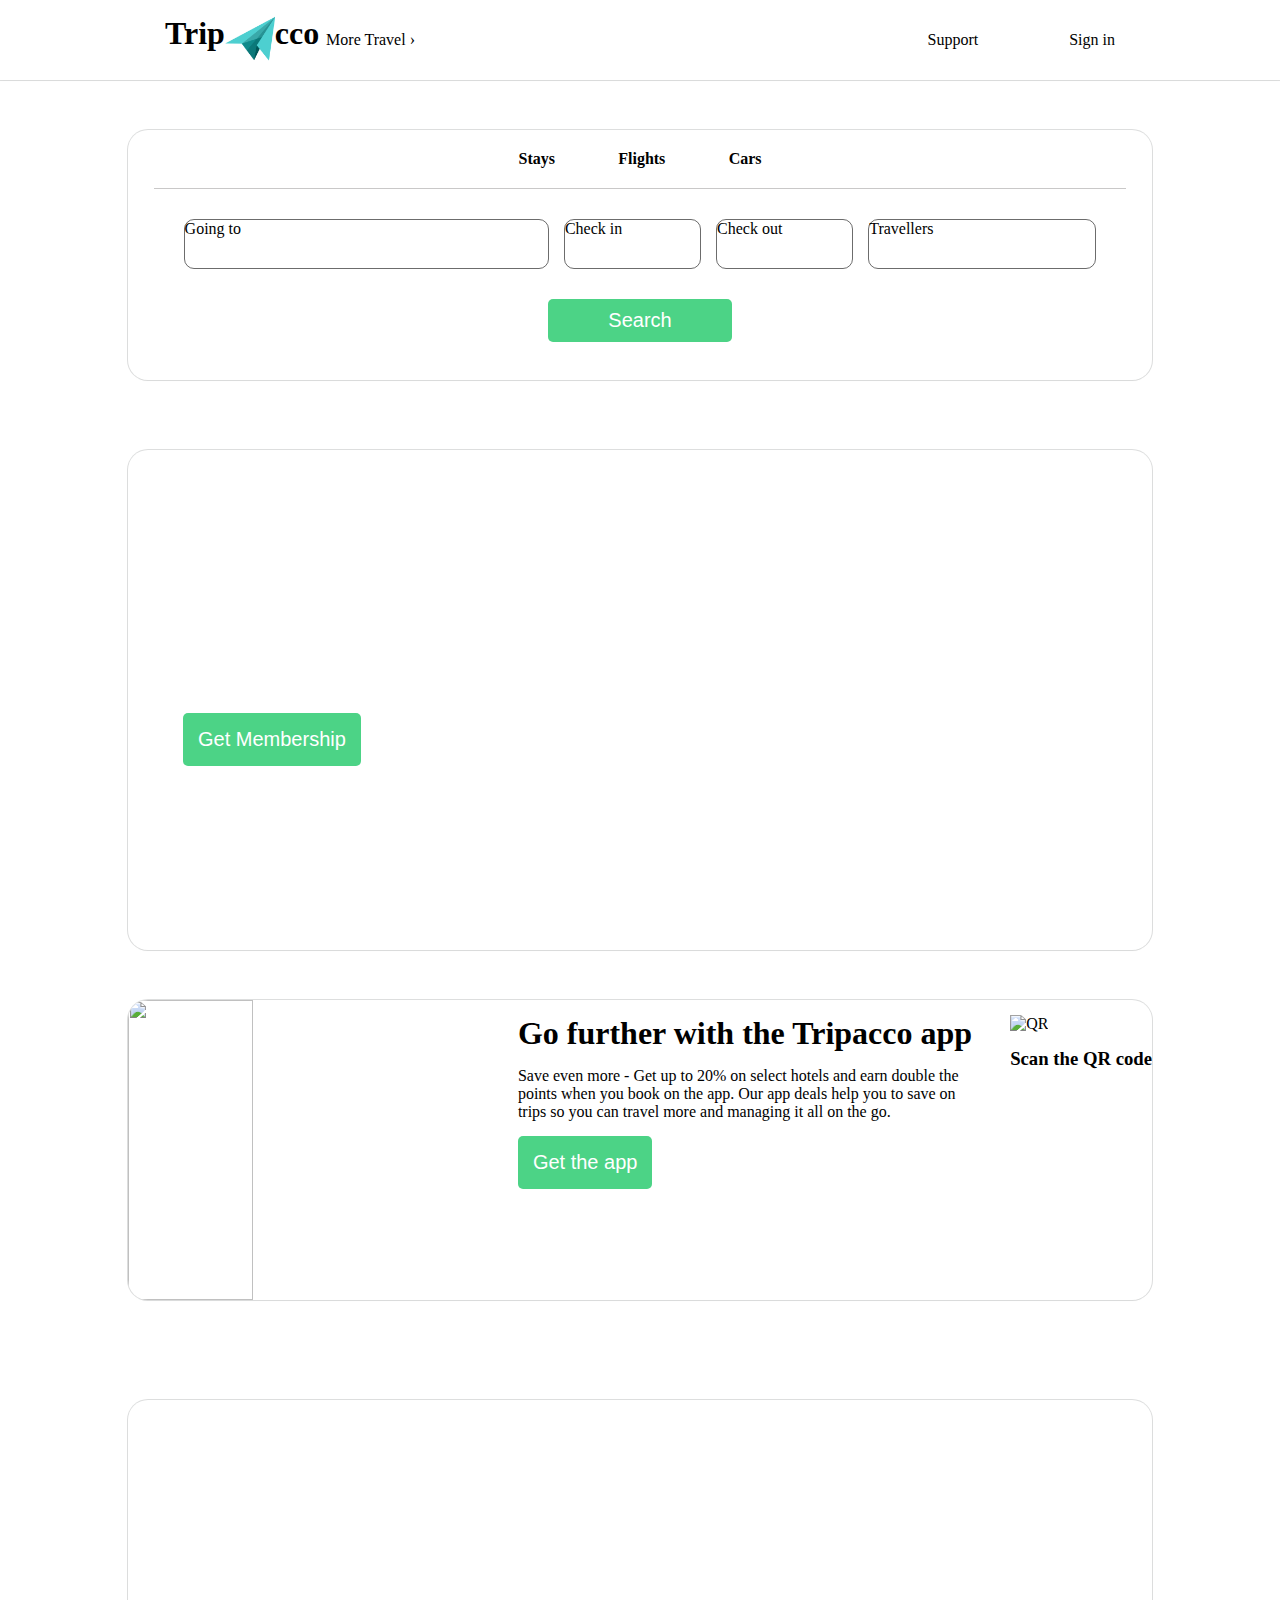
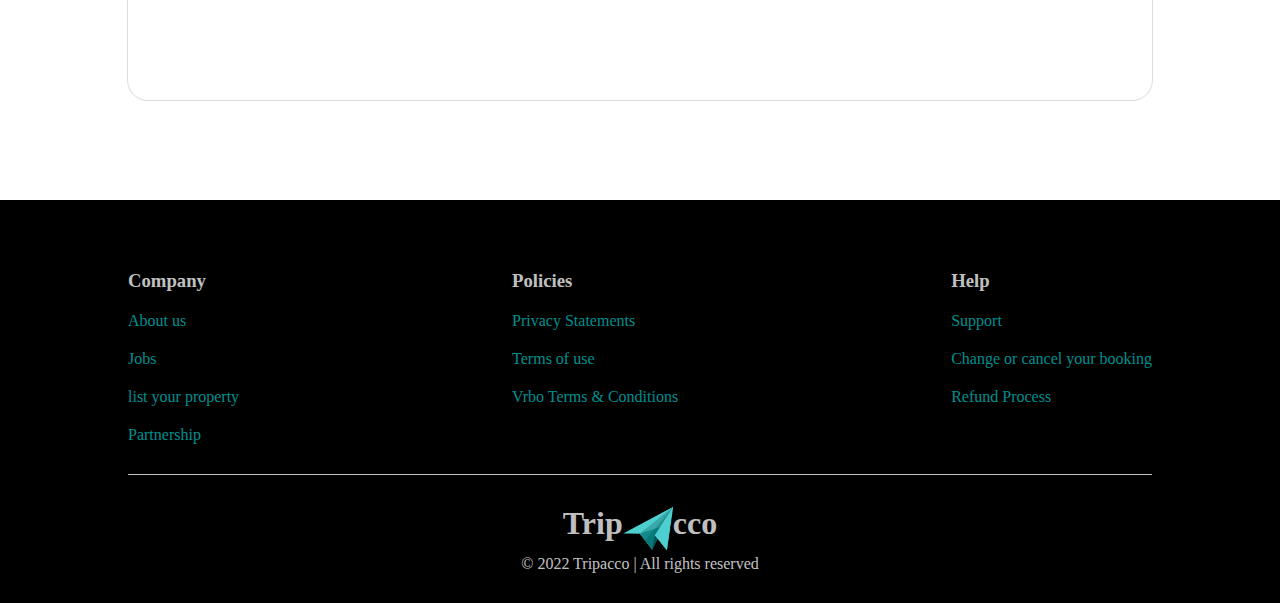
==== index.html @ f17ac3b5 "home" ====
<!DOCTYPE html>
<html lang="en">

    <head>
        <meta charset="UTF-8">
        <meta http-equiv="X-UA-Compatible" content="IE=edge">
        <meta name="viewport" content="width=device-width, initial-scale=1.0">
        <title>Tripacco : Traveling and Lodging</title>
        <style>
            * {
                box-sizing: border-box;
                margin: 0px;
                padding: 0px;
            }

            #nav {
                display: flex;
                align-items: center;
                justify-content: space-between;
                padding: 15px;
                box-shadow: rgba(0, 0, 0, 0.02) 0px 1px 3px 0px, rgba(27, 31, 35, 0.15) 0px 0px 0px 1px;
            }

            #logo {
                display: flex;
                font-family: cursive;
                justify-content: center;
            }

            #logo>img {
                width: 50px;
            }

            #nav>div:nth-child(1) {
                display: flex;
                align-items: center;
                width: 20%;
                justify-content: space-between;
                margin-left: 150px;
            }

            #nav>div:nth-child(2) img {
                width: 20px;
            }

            #nav>div:nth-child(2) {
                display: flex;
                width: 15%;
                justify-content: space-between;
                margin-right: 150px;
            }

            #body {
                width: 80%;
                margin: auto;
            }

            #body>div:nth-child(1) {
                box-shadow: rgba(0, 0, 0, 0.02) 0px 1px 3px 0px, rgba(27, 31, 35, 0.15) 0px 0px 0px 1px;
                height: 250px;
                border-radius: 20px;
                margin-top: 50px;
            }

            #body>div:nth-child(2) {
                width: 100%;
                height: 500px;
                border-radius: 20px;
                box-shadow: rgba(0, 0, 0, 0.02) 0px 1px 3px 0px, rgba(27, 31, 35, 0.15) 0px 0px 0px 1px;
                background-image: url("https://media.istockphoto.com/id/1215791152/photo/moonrise-over-south-central-mumbai-the-financial-capital-of-india-showing-a-glittering.jpg?s=612x612&w=0&k=20&c=vJB6RQMWZ4D9pZ2Kva7QLLBbcAf8SGrRZ-ehCeR76zw=");
                background-size: 100% 500px;
                margin-top: 70px;
                padding: 40px;
            }

            #body>div:nth-child(2)>div {
                width: 40%;
                color: white;
            }

            #body>div:nth-child(2)>div * {
                margin: 15px;
            }

            #body>div:nth-child(2)>div h1 {
                font-size: 40px;
            }

            #body>div:nth-child(2)>div p {
                font-size: 20px;
            }

            button {
                color: white;
                background-color: rgb(76, 211, 134);
                padding: 15px;
                border: 0px;
                border-radius: 5px;
                font-size: 20px;
            }

            #body>div:nth-child(3) {
                margin-top: 50px;
                box-shadow: rgba(0, 0, 0, 0.02) 0px 1px 3px 0px, rgba(27, 31, 35, 0.15) 0px 0px 0px 1px;
                height: 300px;
                border-radius: 20px;
                display: flex;
                justify-content: space-between;
                /* align-items: center; */
            }

            #body>div:nth-child(3)>img {
                height: 100%;
                width: 35%;
                border-top-left-radius: 20px;
                border-bottom-left-radius: 20px;
            }

            #body>div:nth-child(3)>img~div img {
                height: 50%;
                margin-right: 20px;
            }

            #body>div:nth-child(3)>div:nth-child(2) {
                width: 45%;
            }

            #body>div:nth-child(4) {
                margin-top: 100px;
                width: 100%;
                height: 300px;
                border-radius: 20px;
                box-shadow: rgba(0, 0, 0, 0.02) 0px 1px 3px 0px, rgba(27, 31, 35, 0.15) 0px 0px 0px 1px;
                background-image: url("https://www.fabhotels.com/blog/wp-content/uploads/2018/08/1000x650-29.jpg");
                background-size: 100% 300px;
                color: white;
                padding-top: 250px;
                padding-left: 40px;
            }

            #body>div:nth-child(3)>div * {
                margin-top: 15px;
            }

            #body>div:nth-child(1)>div:nth-child(1) {
                display: flex;
                padding: 20px;
                justify-content: space-evenly;
                width: 40%;
                margin: auto;
            }

            /* #body>div:nth-child(1)>div:nth-child(2) {} */

            #footer>div:first-child {
                margin-bottom: 70px;
                display: flex;
                justify-content: space-between;
                width: 80%;
                margin: auto;
                padding-bottom: 30px;
                border-bottom: 1px solid rgba(245, 245, 245, 0.8);
            }

            #footer>div:first-child * {
                margin-top: 20px;
            }

            #footer>div:nth-child(2) {
                padding-top: 30px;

            }

            #footer {
                margin-top: 100px;
                color: rgba(245, 245, 245, 0.8);
                background-color: rgb(0, 0, 0);
                padding: 30px 0px;
            }

            #footer a {
                color: rgba(0, 255, 255, 0.568);
            }

            #footer p {
                text-align: center;
            }

            a {
                text-decoration: none;
                color: black;
            }

            #search-box>div>* {
                height: 50px;
                border: 1px solid rgba(0, 0, 0, 0.575);
                border-radius: 10px;
            }

            #search-box>div {
                display: flex;
                justify-content: space-between;
                border-top: 1px solid rgba(131, 129, 129, 0.438);
                padding: 30px;
            }

            #search-box button {
                display: block;
                padding: 10px 60px;
                margin: auto;
            }

            .dropdown {
                position: relative;
                display: inline-block;
            }

            .dropdown-content {
                display: none;
                position: absolute;
                background-color: white;
                min-width: 160px;
                box-shadow: 0px 8px 16px 0px rgba(0, 0, 0, 0.2);
                z-index: 1;
                border-radius: 10px;
                margin-top: 20px;
            }

            .dropdown-content a {
                padding: 12px 16px;
                display: block;
            }

            .show {
                display: block;
            }
        </style>
    </head>

    <body>
        <div id="nav">
            <div>
                <a href="">
                    <div id="logo">
                        <h1>Trip</h1>
                        <img src="logo2.png" alt="">
                        <h1>cco</h1>
                    </div>
                </a>

                <div class="dropdown">
                    <div onclick="myFunction()" class="click">More Travel ›</div>

                    <div id="myDropdown" class="dropdown-content">
                        <a href="#"><img src="" alt=""> Stays</a>
                        <a href="#"><img src="" alt=""> Flights</a>
                        <a href="#"><img src="" alt=""> Cars</a>
                    </div>
                </div>
            </div>
            <div>
                <a href="support.html">Support</a>
                <div>
                    <a href="">
                        <img src="https://encrypted-tbn0.gstatic.com/images?q=tbn:ANd9GcSkKN4VOU-qlwKwyzF4Dms8qldIqrRW01F0jw&usqp=CAU"
                            alt="">
                    </a>
                </div>
                <div>Sign in</div>
            </div>
        </div>

        <div id="body">
            <div>
                <div>
                    <h4>Stays</h4>
                    <h4>Flights</h4>
                    <h4>Cars</h4>
                </div>
                <div id="search-box">

                </div>
            </div>
            <div>
                <div>
                    <h1>Save instantly with Tripacco Rewards</h1>
                    <p>You can enjoy access to perks like Member Prices, saving an average of 15% on thousands of
                        hotels. Terms may apply.</p>
                    <button>Get Membership</button>
                </div>
            </div>
            <div>
                <img src="https://static2.tripoto.com/media/filter/tst/img/308363/SpotDocument/1512627485_1512627478_historicalmonuments23.jpg"
                    alt="">
                <div>
                    <h1>Go further with the Tripacco app</h1>
                    <p>Save even more - Get up to 20% on select hotels and earn double the points when you book on the
                        app. Our app deals help you to save on trips so you can travel more and managing it all on the
                        go.</p>
                    <a href="https://play.google.com/store/apps/details?id=com.expedia.bookings&hl=en_IN&gl=US"><button>Get
                            the app</button></a>
                </div>
                <div>
                    <img src="https://a.travel-assets.com/mad-service/qr-code/footer_qr_hp/BEX-HP-CONTROL-27.png"
                        alt="QR">
                    <h3>Scan the QR code</h3>
                </div>
            </div>
            <div>
                <h3>Book in advance and get discount of 30%</h3>
            </div>

        </div>
        <div id="footer">
            <div>
                <div>
                    <h3>Company</h3>
                    <div><a href="">About us</a></div>
                    <div><a href="">Jobs</a></div>
                    <div><a href="">list your property</a></div>
                    <div><a href="">Partnership</a></div>
                </div>
                <div>
                    <h3>Policies</h3>
                    <div><a href="">Privacy Statements</a></div>
                    <div><a href="">Terms of use</a></div>
                    <div><a href="">Vrbo Terms & Conditions</a></div>
                </div>
                <div>
                    <h3>Help</h3>
                    <div><a href="support.html">Support</a></div>
                    <div><a href="">Change or cancel your booking</a></div>
                    <div><a href="">Refund Process</a></div>
                </div>
            </div>

            <div id="logo">
                <h1>Trip</h1>
                <img src="logo2.png" alt="">
                <h1>cco</h1>
            </div>
            <p>© 2022 Tripacco | All rights reserved</p>
        </div>

    </body>

</html>
<script>
    let stays = document.querySelector("#body>div:first-child h4:nth-child(1)");
    let flights = document.querySelector("#body>div:first-child h4:nth-child(2)");
    let cars = document.querySelector("#body>div:first-child h4:nth-child(3)");
    let box = document.getElementById("search-box");

    box.style.width = "95%";
    box.style.margin = "auto";

    xyz();

    stays.addEventListener("click", xyz);
    flights.addEventListener("click", abc);
    cars.addEventListener("click", zyx);
    function xyz() {
        box.innerHTML = null;
        let card = document.createElement("div");
        let go = document.createElement("div");
        go.innerText = " Going to";
        go.style.width = "40%";
        let cIn = document.createElement("div");
        cIn.innerText = "Check in";
        cIn.style.width = "15%";
        let cOut = document.createElement("div");
        cOut.innerText = "Check out";
        cOut.style.width = "15%";
        let trav = document.createElement("div");
        trav.innerText = "Travellers";
        trav.style.width = "25%";
        card.append(go, cIn, cOut, trav);
        let btn = document.createElement("button");
        btn.innerText = "Search";

        box.append(card, btn)
    }

    function abc() {
        box.innerHTML = null;
        let card = document.createElement("div");
        let go = document.createElement("div");
        go.innerText = " Going to";
        go.style.width = "40%";
        let cIn = document.createElement("div");
        cIn.innerText = "Check in";
        cIn.style.width = "15%";
        let cOut = document.createElement("div");
        cOut.innerText = "Check out";
        cOut.style.width = "15%";
        let trav = document.createElement("div");
        trav.innerText = "Travellers";
        trav.style.width = "25%";
        card.append(go, cIn, cOut, trav);
        let btn = document.createElement("button");
        btn.innerText = "Search";
        box.append(card, btn)
    }

    function zyx() {
        box.innerHTML = null;
        let card = document.createElement("div");
        let go = document.createElement("div");
        go.innerText = " Going to";
        go.style.width = "40%";
        let cIn = document.createElement("div");
        cIn.innerText = "Check in";
        cIn.style.width = "15%";
        let cOut = document.createElement("div");
        cOut.innerText = "Check out";
        cOut.style.width = "15%";
        let trav = document.createElement("div");
        trav.innerText = "Travellers";
        trav.style.width = "25%";
        card.append(go, cIn, cOut, trav);
        let btn = document.createElement("button");
        btn.innerText = "Search";
        box.append(card, btn)
    }
    function myFunction() {
        document.getElementById("myDropdown").classList.toggle("show");
    }

    window.onclick = function (event) {
        if (!event.target.matches('.click')) {
            var dropdowns = document.getElementsByClassName("dropdown-content");
            var i;
            for (i = 0; i < dropdowns.length; i++) {
                var openDropdown = dropdowns[i];
                if (openDropdown.classList.contains('show')) {
                    openDropdown.classList.remove('show');
                }
            }
        }
    }
</script>
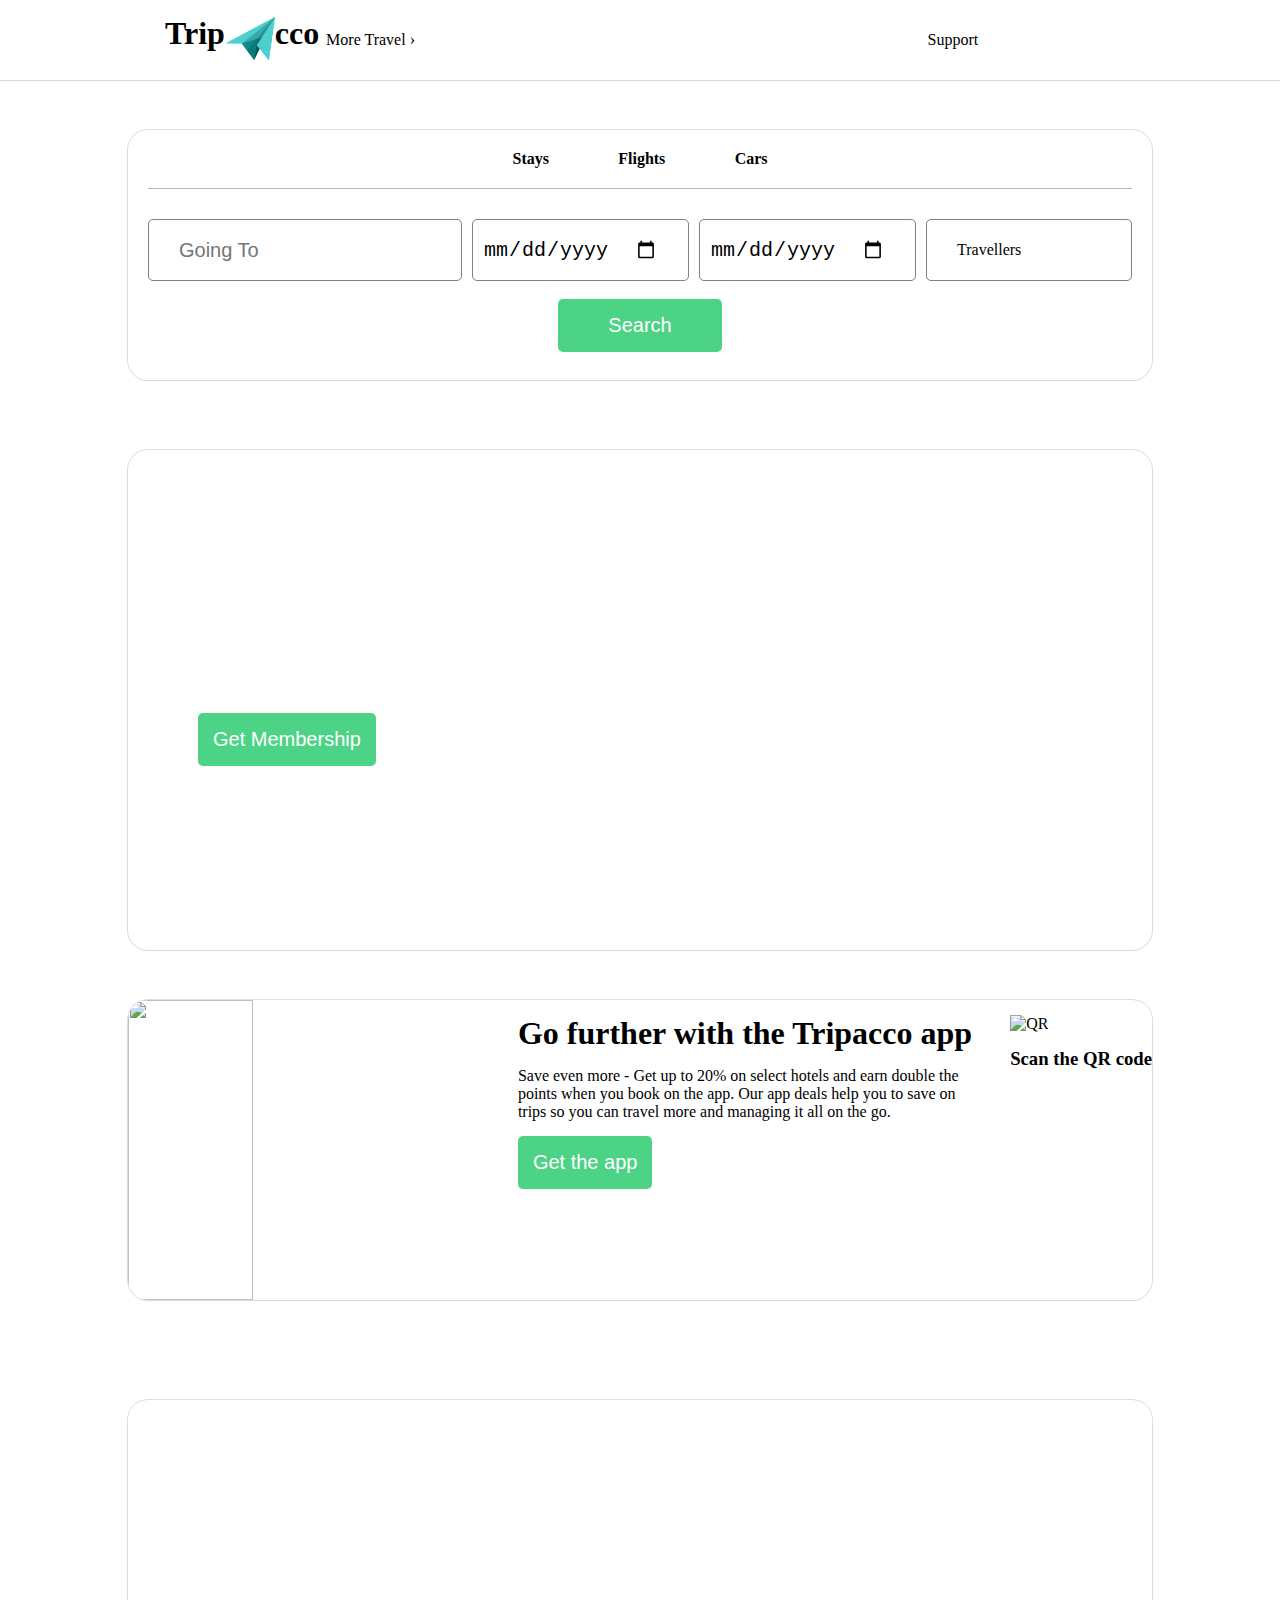
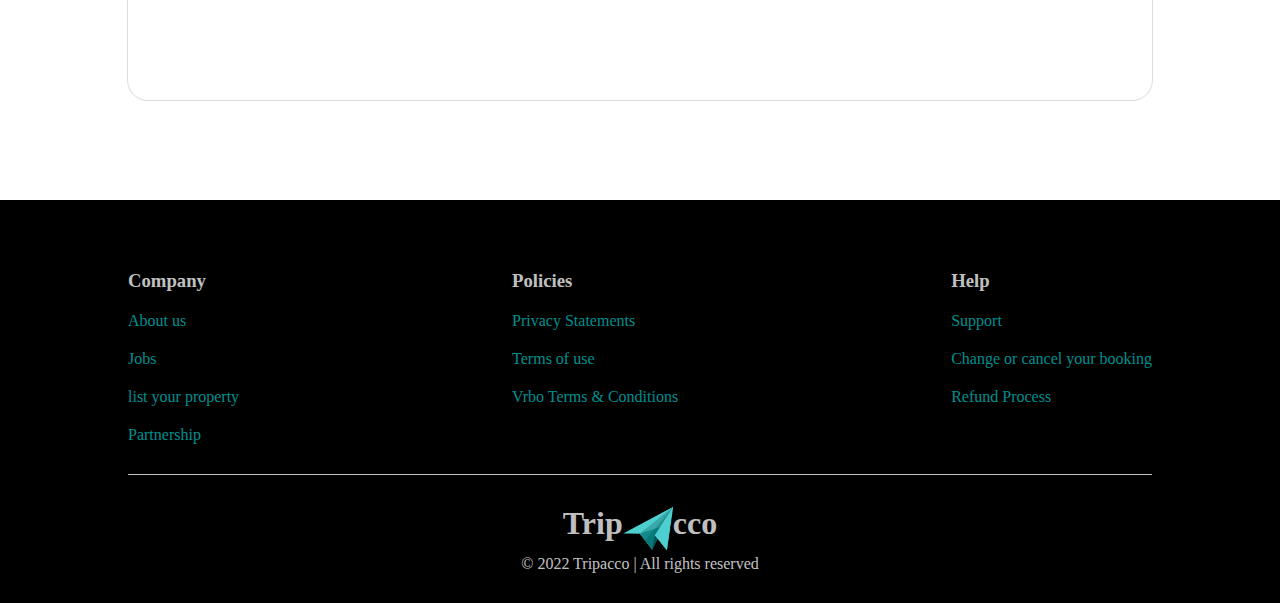
==== commit dbc6dea3: "home+,signin/up" ====
--- a/index.html
+++ b/index.html
@@ -6,7 +6,64 @@
         <meta http-equiv="X-UA-Compatible" content="IE=edge">
         <meta name="viewport" content="width=device-width, initial-scale=1.0">
         <title>Tripacco : Traveling and Lodging</title>
+        <link rel="icon" href="logo2.png" />
+        <link rel="stylesheet" href="index.css">
         <style>
+            #search-box {
+                display: grid;
+                grid-template-columns: repeat(7, 1fr);
+                gap: 10px;
+                grid-auto-rows: 60px;
+            }
+
+            #search-box>div {
+                border: 1px solid rgba(0, 0, 0, 0.493);
+                border-radius: 5px;
+                display: flex;
+                align-items: center;
+                padding-left: 10px;
+                justify-content: start;
+            }
+
+            #search-box>div:nth-child(1) {
+                grid-column-start: 1;
+                grid-column-end: 4;
+            }
+
+            #search-box>div:nth-child(2) {
+                grid-column-start: 4;
+                grid-column-end: 5;
+            }
+
+            #search-box>div:nth-child(3) {
+                grid-column-start: 5;
+                grid-column-end: 6;
+            }
+
+            #search-box>div:nth-child(4) {
+                grid-column-start: 6;
+                grid-column-end: 8;
+            }
+
+            #search-box input:focus {
+                outline: white;
+            }
+
+            #search-box input {
+                border: 0px;
+                width: 100%;
+                font-size: 20px;
+            }
+
+
+            #search-box img {
+                height: 30px;
+                border: 0px;
+                margin-right: 20px;
+                /* margin-bottom: 10px; */
+            }
+        </style>
+        <!-- <style>
             * {
                 box-sizing: border-box;
                 margin: 0px;
@@ -60,6 +117,7 @@
                 height: 250px;
                 border-radius: 20px;
                 margin-top: 50px;
+                padding: 20px;
             }
 
             #body>div:nth-child(2) {
@@ -97,6 +155,20 @@
                 border: 0px;
                 border-radius: 5px;
                 font-size: 20px;
+                cursor: pointer;
+            }
+
+            .click:hover,
+            #nav>div:nth-child(2) a:hover {
+                color: rgb(11, 157, 186);
+            }
+
+            .dropdown-content a:hover {
+                background-color: rgb(230, 239, 245);
+            }
+
+            button:hover {
+                background-color: rgb(27, 223, 112);
             }
 
             #body>div:nth-child(3) {
@@ -144,13 +216,22 @@
 
             #body>div:nth-child(1)>div:nth-child(1) {
                 display: flex;
-                padding: 20px;
                 justify-content: space-evenly;
                 width: 40%;
                 margin: auto;
             }
 
-            /* #body>div:nth-child(1)>div:nth-child(2) {} */
+            #body>div:nth-child(1)>div:nth-child(1)>* {
+                padding-bottom: 20px;
+            }
+
+            #body>div:nth-child(1)>div:nth-child(1)>*:hover {
+                border-bottom: 1px solid black;
+            }
+
+            #body>div:nth-child(1)>div:nth-child(2) {
+                border-bottom: 1px solid rgba(0, 0, 0, 0.281);
+            }
 
             #footer>div:first-child {
                 margin-bottom: 70px;
@@ -213,6 +294,48 @@
             .dropdown {
                 position: relative;
                 display: inline-block;
+                cursor: pointer;
+            }
+
+            #myDropdown img {
+                width: 30px;
+                height: 20px;
+                margin-right: 10px;
+            }
+
+            #signin button {
+                padding: 15px 50px;
+                margin-top: 20px;
+            }
+
+            #signin {
+                right: 0;
+                width: 400px;
+                padding: 20px;
+                font-size: 25px;
+            }
+
+            #noti {
+
+                right: 0;
+                width: 350px;
+                padding: 20px;
+                margin-right: 160px;
+                /* font-size: 25px; */
+            }
+
+            #noti h2 {
+                margin-bottom: 10px;
+            }
+
+            #noti div {
+                text-align: center;
+                height: 400px;
+                padding-top: 150px;
+            }
+
+            #discount {
+                width: 120px;
             }
 
             .dropdown-content {
@@ -221,9 +344,10 @@
                 background-color: white;
                 min-width: 160px;
                 box-shadow: 0px 8px 16px 0px rgba(0, 0, 0, 0.2);
-                z-index: 1;
                 border-radius: 10px;
                 margin-top: 20px;
+                padding-top: 10px;
+                padding-bottom: 10px;
             }
 
             .dropdown-content a {
@@ -234,13 +358,13 @@
             .show {
                 display: block;
             }
-        </style>
+        </style> -->
     </head>
 
     <body>
         <div id="nav">
             <div>
-                <a href="">
+                <a href="index.html">
                     <div id="logo">
                         <h1>Trip</h1>
                         <img src="logo2.png" alt="">
@@ -252,41 +376,92 @@
                     <div onclick="myFunction()" class="click">More Travel ›</div>
 
                     <div id="myDropdown" class="dropdown-content">
-                        <a href="#"><img src="" alt=""> Stays</a>
-                        <a href="#"><img src="" alt=""> Flights</a>
-                        <a href="#"><img src="" alt=""> Cars</a>
-                    </div>
-                </div>
-            </div>
-            <div>
-                <a href="support.html">Support</a>
-                <div>
-                    <a href="">
-                        <img src="https://encrypted-tbn0.gstatic.com/images?q=tbn:ANd9GcSkKN4VOU-qlwKwyzF4Dms8qldIqrRW01F0jw&usqp=CAU"
+                        <a href="index.html"><img src="Screenshot (68).png" alt=""> Stays</a>
+                        <a href="flights.html"><img src="Screenshot (66).png" alt=""> Flights</a>
+                        <a href="cars.html"><img src="Screenshot (67).png" alt=""> Cars</a>
+                    </div>
+                </div>
+            </div>
+            <div>
+                <a href="http://www.expedia.co.in/service">Support</a>
+                <div>
+                    <div>
+                        <img onclick="notifunc()" class="click"
+                            src="https://encrypted-tbn0.gstatic.com/images?q=tbn:ANd9GcSkKN4VOU-qlwKwyzF4Dms8qldIqrRW01F0jw&usqp=CAU"
                             alt="">
+                    </div>
+                    <div id="noti" class="dropdown-content">
+                        <h2>Notifications</h2>
+                        <hr>
+                        <div>
+                            <img src="https://encrypted-tbn0.gstatic.com/images?q=tbn:ANd9GcSkKN4VOU-qlwKwyzF4Dms8qldIqrRW01F0jw&usqp=CAU"
+                                alt="">
+                            <h2>Stay tuned</h2>
+                            <p>Notifications keep you up to date and help you manage your trips from start to finish.
+                            </p>
+                        </div>
+                    </div>
+
+                </div>
+                <div class="dropdown">
+                    <div><img onclick="signfunc()" class="click"
+                            src="https://w7.pngwing.com/pngs/178/595/png-transparent-user-profile-computer-icons-login-user-avatars-thumbnail.png"
+                            alt=""></div>
+
+                    <div id="signin" class="dropdown-content">
+                        <!-- <img id="discount" src="Screenshot (70).png" alt=""> -->
+                        <h1>🙂</h1>
+                        <h3>Welcome to Tripacco</h3>
+                        <p>Save an average of 15% on thousands of hotels when you're signed in</p>
+                        <button>Sign in</button>
+                        <button>Register</button>
+
+                    </div>
+                </div>
+            </div>
+        </div>
+
+        <div id="body">
+            <div>
+                <div>
+                    <a href="index.html">
+                        <h4>Stays</h4>
                     </a>
-                </div>
-                <div>Sign in</div>
-            </div>
-        </div>
-
-        <div id="body">
-            <div>
-                <div>
-                    <h4>Stays</h4>
-                    <h4>Flights</h4>
-                    <h4>Cars</h4>
+                    <a href="flights.html">
+                        <h4>Flights</h4>
+                    </a>
+                    <a href="cars.html">
+                        <h4>Cars</h4>
+                    </a>
                 </div>
                 <div id="search-box">
-
-                </div>
+                    <div>
+                        <img src="https://media.istockphoto.com/id/1193451471/vector/map-pin-vector-glyph-icon.jpg?s=612x612&w=0&k=20&c=wuWVeHuthNAXzjOO5_VY9SUOd-6cxwpVH8VVfh6Y7Lc="
+                            alt="">
+
+                        <input type="text" placeholder="Going To">
+                    </div>
+                    <div>
+                        <input type="date" name="" id="">
+                    </div>
+                    <div>
+                        <input type="date" name="" id="">
+                    </div>
+                    <div>
+                        <img src="https://mpng.subpng.com/20190404/hgg/kisspng-clip-art-portable-network-graphics-computer-icons-user-svg-png-icon-free-download-14-279-online-5ca6b996b079d2.0608282515544303587229.jpg"
+                            alt="">
+                        Travellers
+                    </div>
+                </div>
+                <button>Search</button>
             </div>
             <div>
                 <div>
                     <h1>Save instantly with Tripacco Rewards</h1>
                     <p>You can enjoy access to perks like Member Prices, saving an average of 15% on thousands of
                         hotels. Terms may apply.</p>
-                    <button>Get Membership</button>
+                    <a href="https://www.expedia.se/en/member-price?langid=2057&rfrr=HeroBannerMOD"><button>Get
+                            Membership</button></a>
                 </div>
             </div>
             <div>
@@ -328,7 +503,7 @@
                 </div>
                 <div>
                     <h3>Help</h3>
-                    <div><a href="support.html">Support</a></div>
+                    <div><a href="http://www.expedia.co.in/service">Support</a></div>
                     <div><a href="">Change or cancel your booking</a></div>
                     <div><a href="">Refund Process</a></div>
                 </div>
@@ -345,97 +520,9 @@
     </body>
 
 </html>
+<script src="index.js"></script>
 <script>
-    let stays = document.querySelector("#body>div:first-child h4:nth-child(1)");
-    let flights = document.querySelector("#body>div:first-child h4:nth-child(2)");
-    let cars = document.querySelector("#body>div:first-child h4:nth-child(3)");
-    let box = document.getElementById("search-box");
-
-    box.style.width = "95%";
-    box.style.margin = "auto";
-
-    xyz();
-
-    stays.addEventListener("click", xyz);
-    flights.addEventListener("click", abc);
-    cars.addEventListener("click", zyx);
-    function xyz() {
-        box.innerHTML = null;
-        let card = document.createElement("div");
-        let go = document.createElement("div");
-        go.innerText = " Going to";
-        go.style.width = "40%";
-        let cIn = document.createElement("div");
-        cIn.innerText = "Check in";
-        cIn.style.width = "15%";
-        let cOut = document.createElement("div");
-        cOut.innerText = "Check out";
-        cOut.style.width = "15%";
-        let trav = document.createElement("div");
-        trav.innerText = "Travellers";
-        trav.style.width = "25%";
-        card.append(go, cIn, cOut, trav);
-        let btn = document.createElement("button");
-        btn.innerText = "Search";
-
-        box.append(card, btn)
-    }
-
-    function abc() {
-        box.innerHTML = null;
-        let card = document.createElement("div");
-        let go = document.createElement("div");
-        go.innerText = " Going to";
-        go.style.width = "40%";
-        let cIn = document.createElement("div");
-        cIn.innerText = "Check in";
-        cIn.style.width = "15%";
-        let cOut = document.createElement("div");
-        cOut.innerText = "Check out";
-        cOut.style.width = "15%";
-        let trav = document.createElement("div");
-        trav.innerText = "Travellers";
-        trav.style.width = "25%";
-        card.append(go, cIn, cOut, trav);
-        let btn = document.createElement("button");
-        btn.innerText = "Search";
-        box.append(card, btn)
-    }
-
-    function zyx() {
-        box.innerHTML = null;
-        let card = document.createElement("div");
-        let go = document.createElement("div");
-        go.innerText = " Going to";
-        go.style.width = "40%";
-        let cIn = document.createElement("div");
-        cIn.innerText = "Check in";
-        cIn.style.width = "15%";
-        let cOut = document.createElement("div");
-        cOut.innerText = "Check out";
-        cOut.style.width = "15%";
-        let trav = document.createElement("div");
-        trav.innerText = "Travellers";
-        trav.style.width = "25%";
-        card.append(go, cIn, cOut, trav);
-        let btn = document.createElement("button");
-        btn.innerText = "Search";
-        box.append(card, btn)
-    }
-    function myFunction() {
-        document.getElementById("myDropdown").classList.toggle("show");
-    }
-
-    window.onclick = function (event) {
-        if (!event.target.matches('.click')) {
-            var dropdowns = document.getElementsByClassName("dropdown-content");
-            var i;
-            for (i = 0; i < dropdowns.length; i++) {
-                var openDropdown = dropdowns[i];
-                if (openDropdown.classList.contains('show')) {
-                    openDropdown.classList.remove('show');
-                }
-            }
-        }
-    }
+    // let cin = document.querySelectorAll("#search-box input");
+    // cin[0].addEventListener("click", () => { cin[0].style.outline = "0px" });
+    // cin[1].addEventListener("click", () => { cin[1].style.outline = "0px" });
 </script>--- a/index.css
+++ b/index.css
@@ -0,0 +1,311 @@
+
+* {
+    box-sizing: border-box;
+    margin: 0px;
+    padding: 0px;
+}
+
+#nav {
+    display: flex;
+    align-items: center;
+    justify-content: space-between;
+    padding: 15px;
+    box-shadow: rgba(0, 0, 0, 0.02) 0px 1px 3px 0px, rgba(27, 31, 35, 0.15) 0px 0px 0px 1px;
+}
+
+#logo {
+    display: flex;
+    font-family: cursive;
+    justify-content: center;
+}
+
+#logo>img {
+    width: 50px;
+}
+
+#nav>div:nth-child(1) {
+    display: flex;
+    align-items: center;
+    width: 20%;
+    justify-content: space-between;
+    margin-left: 150px;
+}
+
+#nav>div:nth-child(2) img {
+    width: 20px;
+}
+
+#nav>div:nth-child(2) {
+    display: flex;
+    width: 15%;
+    justify-content: space-between;
+    margin-right: 150px;
+}
+
+#body {
+    width: 80%;
+    margin: auto;
+}
+
+#body>div:nth-child(1) {
+    box-shadow: rgba(0, 0, 0, 0.02) 0px 1px 3px 0px, rgba(27, 31, 35, 0.15) 0px 0px 0px 1px;
+    height: 250px;
+    border-radius: 20px;
+    margin-top: 50px;
+    padding: 20px;
+}
+
+#body>div:nth-child(2) {
+    width: 100%;
+    height: 500px;
+    border-radius: 20px;
+    box-shadow: rgba(0, 0, 0, 0.02) 0px 1px 3px 0px, rgba(27, 31, 35, 0.15) 0px 0px 0px 1px;
+    background-image: url("https://media.istockphoto.com/id/1215791152/photo/moonrise-over-south-central-mumbai-the-financial-capital-of-india-showing-a-glittering.jpg?s=612x612&w=0&k=20&c=vJB6RQMWZ4D9pZ2Kva7QLLBbcAf8SGrRZ-ehCeR76zw=");
+    background-size: 100% 500px;
+    margin-top: 70px;
+    padding: 40px;
+}
+
+#body>div:nth-child(2)>div {
+    width: 40%;
+    color: white;
+}
+
+#body>div:nth-child(2)>div * {
+    margin: 15px;
+}
+
+#body>div:nth-child(2)>div h1 {
+    font-size: 40px;
+}
+
+#body>div:nth-child(2)>div p {
+    font-size: 20px;
+}
+
+button {
+    color: white;
+    background-color: rgb(76, 211, 134);
+    padding: 15px;
+    border: 0px;
+    border-radius: 5px;
+    font-size: 20px;
+    cursor: pointer;
+}
+
+.click:hover,
+#nav>div:nth-child(2) a:hover {
+    color: rgb(11, 157, 186);cursor: pointer;
+}
+
+.dropdown-content a:hover {
+    background-color: rgb(230, 239, 245);
+}
+
+button:hover {
+    background-color: rgb(27, 223, 112);
+}
+
+#body>div:nth-child(3) {
+    margin-top: 50px;
+    box-shadow: rgba(0, 0, 0, 0.02) 0px 1px 3px 0px, rgba(27, 31, 35, 0.15) 0px 0px 0px 1px;
+    height: 300px;
+    border-radius: 20px;
+    display: flex;
+    justify-content: space-between;
+    /* align-items: center; */
+}
+
+#body>div:nth-child(3)>img {
+    height: 100%;
+    width: 35%;
+    border-top-left-radius: 20px;
+    border-bottom-left-radius: 20px;
+}
+
+#body>div:nth-child(3)>img~div img {
+    height: 50%;
+    margin-right: 20px;
+}
+
+#body>div:nth-child(3)>div:nth-child(2) {
+    width: 45%;
+}
+
+#body>div:nth-child(4) {
+    margin-top: 100px;
+    width: 100%;
+    height: 300px;
+    border-radius: 20px;
+    box-shadow: rgba(0, 0, 0, 0.02) 0px 1px 3px 0px, rgba(27, 31, 35, 0.15) 0px 0px 0px 1px;
+    background-image: url("https://www.fabhotels.com/blog/wp-content/uploads/2018/08/1000x650-29.jpg");
+    background-size: 100% 300px;
+    color: white;
+    padding-top: 250px;
+    padding-left: 40px;
+}
+
+#body>div:nth-child(3)>div * {
+    margin-top: 15px;
+}
+
+#body>div:nth-child(1)>div:nth-child(1) {
+    display: flex;
+    justify-content: space-evenly;
+    width: 40%;
+    margin: auto;
+}
+#search-box~button{
+    display: block;
+    margin: auto;
+    padding: 15px 50px;
+    margin-top: 20px;
+}
+#search-box div{
+    cursor: pointer;
+}
+
+#body>div:nth-child(1)>div:nth-child(1)>* {
+    padding-bottom: 20px;
+}
+
+#body>div:nth-child(1)>div:nth-child(1)>*:hover {
+    border-bottom: 1px solid black;
+}
+
+#body>div:nth-child(1)>div:nth-child(2) {
+    border-top: 1px solid rgba(0, 0, 0, 0.281);
+    padding-top: 30px;
+}
+
+#footer>div:first-child {
+    margin-bottom: 70px;
+    display: flex;
+    justify-content: space-between;
+    width: 80%;
+    margin: auto;
+    padding-bottom: 30px;
+    border-bottom: 1px solid rgba(245, 245, 245, 0.8);
+}
+
+#footer>div:first-child * {
+    margin-top: 20px;
+}
+
+#footer>div:nth-child(2) {
+    padding-top: 30px;
+
+}
+
+#footer {
+    margin-top: 100px;
+    color: rgba(245, 245, 245, 0.8);
+    background-color: rgb(0, 0, 0);
+    padding: 30px 0px;
+}
+
+#footer a {
+    color: rgba(0, 255, 255, 0.568);
+}
+
+#footer p {
+    text-align: center;
+}
+
+a {
+    text-decoration: none;
+    color: black;
+}
+
+#search-box>div>* {
+    height: 50px;
+    border: 1px solid rgba(0, 0, 0, 0.575);
+    border-radius: 10px;
+}
+
+#search-box>div {
+    display: flex;
+    justify-content: space-between;
+    border-top: 1px solid rgba(131, 129, 129, 0.438);
+    padding: 30px;
+}
+
+#search-box button {
+    display: block;
+    padding: 10px 60px;
+    margin: auto;
+}
+
+.dropdown {
+    position: relative;
+    display: inline-block;
+    cursor: pointer;
+}
+
+#myDropdown img {
+    width: 30px;
+    height: 20px;
+    margin-right: 10px;
+}
+
+#signin button {
+    padding: 15px 50px;
+    margin-top: 20px;
+}
+
+#signin {
+    right: 0;
+    width: 400px;
+    padding: 20px;
+    padding-left: 27px;
+    font-size: 25px;
+    text-align: center;
+}
+#signin h3{
+    margin: 20px;
+    color: rgb(11, 126, 149);
+}
+
+#noti {
+
+    right: 0;
+    width: 350px;
+    padding: 20px;
+    margin-right: 160px;
+    /* font-size: 25px; */
+}
+
+#noti h2 {
+    margin-bottom: 10px;
+}
+
+#noti div {
+    text-align: center;
+    height: 400px;
+    padding-top: 150px;
+}
+
+#discount {
+    width: 120px;
+}
+
+.dropdown-content {
+    display: none;
+    position: absolute;
+    background-color: white;
+    min-width: 160px;
+    box-shadow: 0px 8px 16px 0px rgba(0, 0, 0, 0.2);
+    border-radius: 10px;
+    margin-top: 20px;
+    padding-top: 10px;
+    padding-bottom: 10px;
+}
+
+.dropdown-content a {
+    padding: 12px 16px;
+    display: block;
+}
+
+.show {
+    display: block;
+}
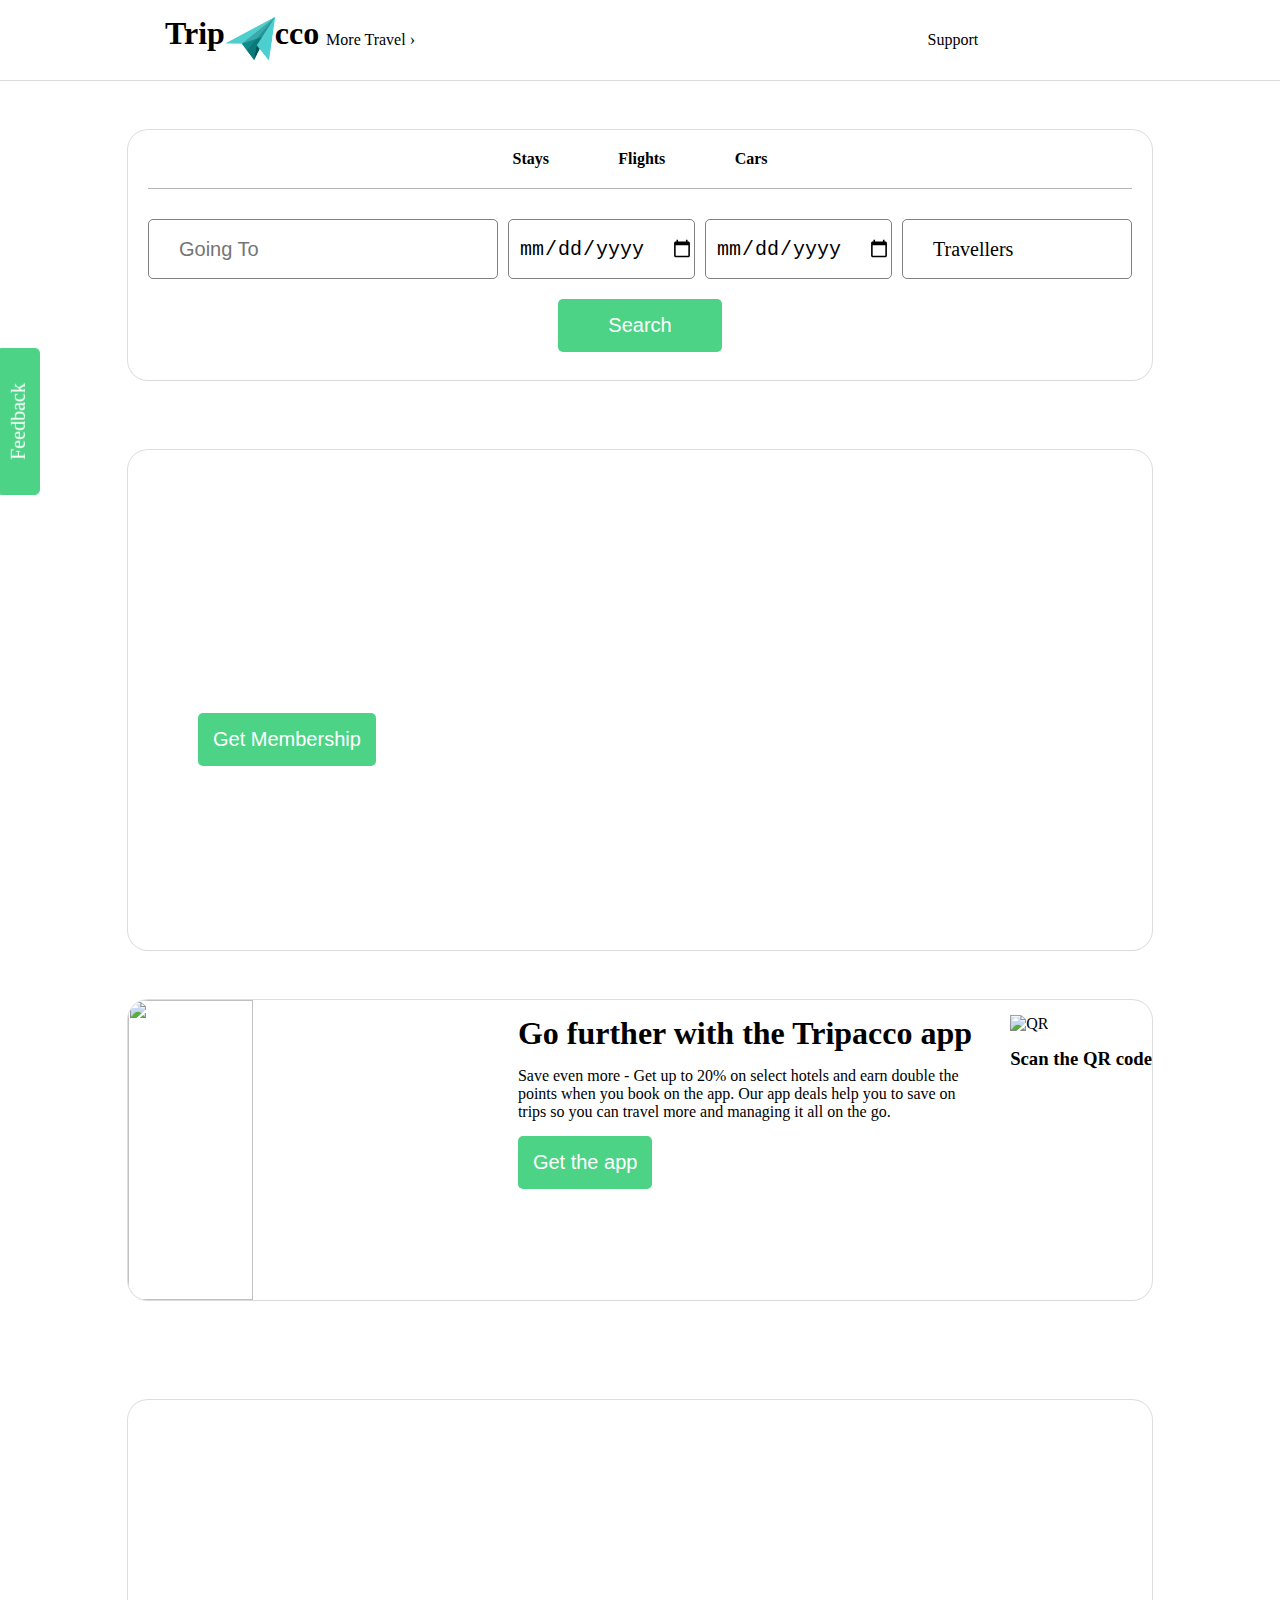
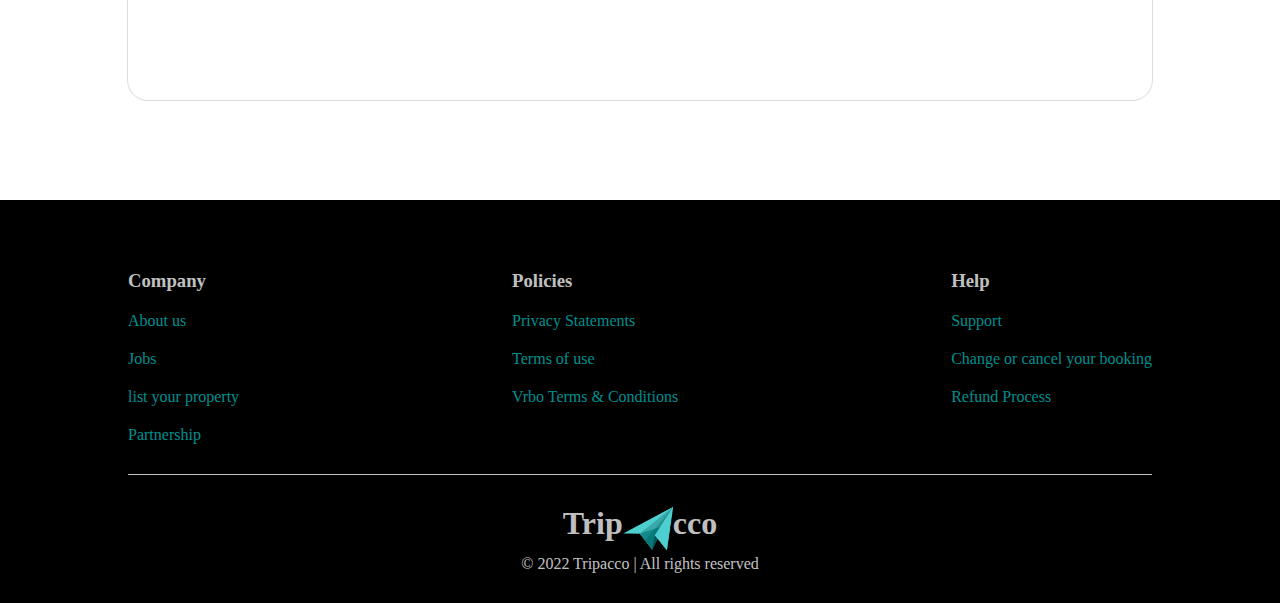
==== commit c357e4eb: "hotel" ====
--- a/index.html
+++ b/index.html
@@ -16,6 +16,13 @@
                 grid-auto-rows: 60px;
             }
 
+            #search-box~button {
+                display: block;
+                margin: auto;
+                padding: 15px 50px;
+                margin-top: 20px;
+            }
+
             #search-box>div {
                 border: 1px solid rgba(0, 0, 0, 0.493);
                 border-radius: 5px;
@@ -62,467 +69,220 @@
                 margin-right: 20px;
                 /* margin-bottom: 10px; */
             }
+
+            #trav {
+                width: 285px;
+                right: 0;
+                padding: 20px;
+                padding-left: 27px;
+                font-size: 25px;
+                text-align: center;
+                border-radius: 0px;
+            }
+
+
+            #abc {
+                display: flex;
+                width: 100%;
+                height: 100%;
+                align-items: center;
+                font-size: 20px;
+            }
+
+            #abc:hover {
+                color: black;
+            }
         </style>
-        <!-- <style>
-            * {
-                box-sizing: border-box;
-                margin: 0px;
-                padding: 0px;
-            }
-
-            #nav {
-                display: flex;
-                align-items: center;
-                justify-content: space-between;
-                padding: 15px;
-                box-shadow: rgba(0, 0, 0, 0.02) 0px 1px 3px 0px, rgba(27, 31, 35, 0.15) 0px 0px 0px 1px;
-            }
-
-            #logo {
-                display: flex;
-                font-family: cursive;
-                justify-content: center;
-            }
-
-            #logo>img {
-                width: 50px;
-            }
-
-            #nav>div:nth-child(1) {
-                display: flex;
-                align-items: center;
-                width: 20%;
-                justify-content: space-between;
-                margin-left: 150px;
-            }
-
-            #nav>div:nth-child(2) img {
-                width: 20px;
-            }
-
-            #nav>div:nth-child(2) {
-                display: flex;
-                width: 15%;
-                justify-content: space-between;
-                margin-right: 150px;
-            }
-
-            #body {
-                width: 80%;
-                margin: auto;
-            }
-
-            #body>div:nth-child(1) {
-                box-shadow: rgba(0, 0, 0, 0.02) 0px 1px 3px 0px, rgba(27, 31, 35, 0.15) 0px 0px 0px 1px;
-                height: 250px;
-                border-radius: 20px;
-                margin-top: 50px;
-                padding: 20px;
-            }
-
-            #body>div:nth-child(2) {
-                width: 100%;
-                height: 500px;
-                border-radius: 20px;
-                box-shadow: rgba(0, 0, 0, 0.02) 0px 1px 3px 0px, rgba(27, 31, 35, 0.15) 0px 0px 0px 1px;
-                background-image: url("https://media.istockphoto.com/id/1215791152/photo/moonrise-over-south-central-mumbai-the-financial-capital-of-india-showing-a-glittering.jpg?s=612x612&w=0&k=20&c=vJB6RQMWZ4D9pZ2Kva7QLLBbcAf8SGrRZ-ehCeR76zw=");
-                background-size: 100% 500px;
-                margin-top: 70px;
-                padding: 40px;
-            }
-
-            #body>div:nth-child(2)>div {
-                width: 40%;
-                color: white;
-            }
-
-            #body>div:nth-child(2)>div * {
-                margin: 15px;
-            }
-
-            #body>div:nth-child(2)>div h1 {
-                font-size: 40px;
-            }
-
-            #body>div:nth-child(2)>div p {
-                font-size: 20px;
-            }
-
-            button {
-                color: white;
-                background-color: rgb(76, 211, 134);
-                padding: 15px;
-                border: 0px;
-                border-radius: 5px;
-                font-size: 20px;
-                cursor: pointer;
-            }
-
-            .click:hover,
-            #nav>div:nth-child(2) a:hover {
-                color: rgb(11, 157, 186);
-            }
-
-            .dropdown-content a:hover {
-                background-color: rgb(230, 239, 245);
-            }
-
-            button:hover {
-                background-color: rgb(27, 223, 112);
-            }
-
-            #body>div:nth-child(3) {
-                margin-top: 50px;
-                box-shadow: rgba(0, 0, 0, 0.02) 0px 1px 3px 0px, rgba(27, 31, 35, 0.15) 0px 0px 0px 1px;
-                height: 300px;
-                border-radius: 20px;
-                display: flex;
-                justify-content: space-between;
-                /* align-items: center; */
-            }
-
-            #body>div:nth-child(3)>img {
-                height: 100%;
-                width: 35%;
-                border-top-left-radius: 20px;
-                border-bottom-left-radius: 20px;
-            }
-
-            #body>div:nth-child(3)>img~div img {
-                height: 50%;
-                margin-right: 20px;
-            }
-
-            #body>div:nth-child(3)>div:nth-child(2) {
-                width: 45%;
-            }
-
-            #body>div:nth-child(4) {
-                margin-top: 100px;
-                width: 100%;
-                height: 300px;
-                border-radius: 20px;
-                box-shadow: rgba(0, 0, 0, 0.02) 0px 1px 3px 0px, rgba(27, 31, 35, 0.15) 0px 0px 0px 1px;
-                background-image: url("https://www.fabhotels.com/blog/wp-content/uploads/2018/08/1000x650-29.jpg");
-                background-size: 100% 300px;
-                color: white;
-                padding-top: 250px;
-                padding-left: 40px;
-            }
-
-            #body>div:nth-child(3)>div * {
-                margin-top: 15px;
-            }
-
-            #body>div:nth-child(1)>div:nth-child(1) {
-                display: flex;
-                justify-content: space-evenly;
-                width: 40%;
-                margin: auto;
-            }
-
-            #body>div:nth-child(1)>div:nth-child(1)>* {
-                padding-bottom: 20px;
-            }
-
-            #body>div:nth-child(1)>div:nth-child(1)>*:hover {
-                border-bottom: 1px solid black;
-            }
-
-            #body>div:nth-child(1)>div:nth-child(2) {
-                border-bottom: 1px solid rgba(0, 0, 0, 0.281);
-            }
-
-            #footer>div:first-child {
-                margin-bottom: 70px;
-                display: flex;
-                justify-content: space-between;
-                width: 80%;
-                margin: auto;
-                padding-bottom: 30px;
-                border-bottom: 1px solid rgba(245, 245, 245, 0.8);
-            }
-
-            #footer>div:first-child * {
-                margin-top: 20px;
-            }
-
-            #footer>div:nth-child(2) {
-                padding-top: 30px;
-
-            }
-
-            #footer {
-                margin-top: 100px;
-                color: rgba(245, 245, 245, 0.8);
-                background-color: rgb(0, 0, 0);
-                padding: 30px 0px;
-            }
-
-            #footer a {
-                color: rgba(0, 255, 255, 0.568);
-            }
-
-            #footer p {
-                text-align: center;
-            }
-
-            a {
-                text-decoration: none;
-                color: black;
-            }
-
-            #search-box>div>* {
-                height: 50px;
-                border: 1px solid rgba(0, 0, 0, 0.575);
-                border-radius: 10px;
-            }
-
-            #search-box>div {
-                display: flex;
-                justify-content: space-between;
-                border-top: 1px solid rgba(131, 129, 129, 0.438);
-                padding: 30px;
-            }
-
-            #search-box button {
-                display: block;
-                padding: 10px 60px;
-                margin: auto;
-            }
-
-            .dropdown {
-                position: relative;
-                display: inline-block;
-                cursor: pointer;
-            }
-
-            #myDropdown img {
-                width: 30px;
-                height: 20px;
-                margin-right: 10px;
-            }
-
-            #signin button {
-                padding: 15px 50px;
-                margin-top: 20px;
-            }
-
-            #signin {
-                right: 0;
-                width: 400px;
-                padding: 20px;
-                font-size: 25px;
-            }
-
-            #noti {
-
-                right: 0;
-                width: 350px;
-                padding: 20px;
-                margin-right: 160px;
-                /* font-size: 25px; */
-            }
-
-            #noti h2 {
-                margin-bottom: 10px;
-            }
-
-            #noti div {
-                text-align: center;
-                height: 400px;
-                padding-top: 150px;
-            }
-
-            #discount {
-                width: 120px;
-            }
-
-            .dropdown-content {
-                display: none;
-                position: absolute;
-                background-color: white;
-                min-width: 160px;
-                box-shadow: 0px 8px 16px 0px rgba(0, 0, 0, 0.2);
-                border-radius: 10px;
-                margin-top: 20px;
-                padding-top: 10px;
-                padding-bottom: 10px;
-            }
-
-            .dropdown-content a {
-                padding: 12px 16px;
-                display: block;
-            }
-
-            .show {
-                display: block;
-            }
-        </style> -->
-    </head>
-
-    <body>
-        <div id="nav">
-            <div>
-                <a href="index.html">
-                    <div id="logo">
-                        <h1>Trip</h1>
-                        <img src="logo2.png" alt="">
-                        <h1>cco</h1>
-                    </div>
-                </a>
-
-                <div class="dropdown">
-                    <div onclick="myFunction()" class="click">More Travel ›</div>
-
-                    <div id="myDropdown" class="dropdown-content">
-                        <a href="index.html"><img src="Screenshot (68).png" alt=""> Stays</a>
-                        <a href="flights.html"><img src="Screenshot (66).png" alt=""> Flights</a>
-                        <a href="cars.html"><img src="Screenshot (67).png" alt=""> Cars</a>
+
+        <head>
+
+        <body>
+            <div id="feedback">Feedback</div>
+            <div id="nav">
+                <div>
+                    <a href="index.html">
+                        <div id="logo">
+                            <h1>Trip</h1>
+                            <img src="logo2.png" alt="">
+                            <h1>cco</h1>
+                        </div>
+                    </a>
+
+                    <div class="dropdown">
+                        <div onclick="myFunction()" class="click">More Travel ›</div>
+
+                        <div id="myDropdown" class="dropdown-content">
+                            <a href="index.html"><img src="Screenshot (68).png" alt=""> Stays</a>
+                            <a href="flights.html"><img src="Screenshot (66).png" alt=""> Flights</a>
+                            <a href="cars.html"><img src="Screenshot (67).png" alt=""> Cars</a>
+                        </div>
+                    </div>
+                </div>
+                <div>
+                    <a href="http://www.expedia.co.in/service">Support</a>
+                    <div>
+                        <div>
+                            <img onclick="notifunc()" class="click"
+                                src="https://encrypted-tbn0.gstatic.com/images?q=tbn:ANd9GcSkKN4VOU-qlwKwyzF4Dms8qldIqrRW01F0jw&usqp=CAU"
+                                alt="">
+                        </div>
+                        <div id="noti" class="dropdown-content">
+                            <h2>Notifications</h2>
+                            <hr>
+                            <div>
+                                <img src="https://encrypted-tbn0.gstatic.com/images?q=tbn:ANd9GcSkKN4VOU-qlwKwyzF4Dms8qldIqrRW01F0jw&usqp=CAU"
+                                    alt="">
+                                <h2>Stay tuned</h2>
+                                <p>Notifications keep you up to date and help you manage your trips from start to
+                                    finish.
+                                </p>
+                            </div>
+                        </div>
+
+                    </div>
+                    <div class="dropdown">
+                        <div><img onclick="signfunc()" class="click"
+                                src="https://w7.pngwing.com/pngs/178/595/png-transparent-user-profile-computer-icons-login-user-avatars-thumbnail.png"
+                                alt=""></div>
+
+                        <div id="signin" class="dropdown-content">
+                            <!-- <img id="discount" src="Screenshot (70).png" alt=""> -->
+                            <h1>🙂</h1>
+                            <h3>Welcome to Tripacco</h3>
+                            <p>Save an average of 15% on thousands of hotels when you're signed in</p>
+                            <button>Sign in</button>
+                            <button>Register</button>
+
+                        </div>
                     </div>
                 </div>
             </div>
-            <div>
-                <a href="http://www.expedia.co.in/service">Support</a>
-                <div>
-                    <div>
-                        <img onclick="notifunc()" class="click"
-                            src="https://encrypted-tbn0.gstatic.com/images?q=tbn:ANd9GcSkKN4VOU-qlwKwyzF4Dms8qldIqrRW01F0jw&usqp=CAU"
-                            alt="">
-                    </div>
-                    <div id="noti" class="dropdown-content">
-                        <h2>Notifications</h2>
-                        <hr>
-                        <div>
-                            <img src="https://encrypted-tbn0.gstatic.com/images?q=tbn:ANd9GcSkKN4VOU-qlwKwyzF4Dms8qldIqrRW01F0jw&usqp=CAU"
+
+            <div id="body">
+                <div>
+                    <div>
+                        <a href="index.html">
+                            <h4>Stays</h4>
+                        </a>
+                        <a href="flights.html">
+                            <h4>Flights</h4>
+                        </a>
+                        <a href="cars.html">
+                            <h4>Cars</h4>
+                        </a>
+                    </div>
+                    <div id="search-box">
+                        <div>
+                            <img src="https://media.istockphoto.com/id/1193451471/vector/map-pin-vector-glyph-icon.jpg?s=612x612&w=0&k=20&c=wuWVeHuthNAXzjOO5_VY9SUOd-6cxwpVH8VVfh6Y7Lc="
                                 alt="">
-                            <h2>Stay tuned</h2>
-                            <p>Notifications keep you up to date and help you manage your trips from start to finish.
-                            </p>
-                        </div>
-                    </div>
-
-                </div>
-                <div class="dropdown">
-                    <div><img onclick="signfunc()" class="click"
-                            src="https://w7.pngwing.com/pngs/178/595/png-transparent-user-profile-computer-icons-login-user-avatars-thumbnail.png"
-                            alt=""></div>
-
-                    <div id="signin" class="dropdown-content">
-                        <!-- <img id="discount" src="Screenshot (70).png" alt=""> -->
-                        <h1>🙂</h1>
-                        <h3>Welcome to Tripacco</h3>
-                        <p>Save an average of 15% on thousands of hotels when you're signed in</p>
-                        <button>Sign in</button>
-                        <button>Register</button>
-
-                    </div>
-                </div>
+
+                            <input id="searching" type="text" placeholder="Going To" list="cities">
+                            <datalist id="cities">
+                                <option value="New Delhi"> New Delhi </option>
+                                <option value="Kanpur"> Kanpur </option>
+                                <option value="Lucknow"> Lucknow </option>
+                                <option value="Mumbai"> Mumbai </option>
+                                <option value="Banglore">Banglore</option>
+                                <option value="Pune">Pune</option>
+                                <option value="Nagpur">Nagpur</option>
+                                <option value="Nippani">Nippani</option>
+                                <option value="Nagercoil">Nagercoil</option>
+                                <option value="Manesar">Manesar</option>
+                                <option value="Manila">Manila</option>
+                                <option value="Bareilly">Bareilly</option>
+                                <option value="Badayun">Badayun</option>
+                                <option value="Basti">Basti</option>
+                                <option value="Hardoi">Hardoi</option>
+
+                            </datalist>
+                        </div>
+                        <div>
+                            <input type="date" name="" id="">
+                        </div>
+                        <div>
+                            <input type="date" name="" id="">
+                        </div>
+                        <div id="one" class="dropdown">
+                            <div id="abc" onclick="travfunc()" class="click">
+                                <img src="https://mpng.subpng.com/20190404/hgg/kisspng-clip-art-portable-network-graphics-computer-icons-user-svg-png-icon-free-download-14-279-online-5ca6b996b079d2.0608282515544303587229.jpg"
+                                    alt="">
+                                <p>Travellers</p>
+                            </div>
+                            <div id="trav" class="dropdown-content">
+
+                            </div>
+                        </div>
+                    </div>
+                    <button id="btnsrch">Search</button>
+                </div>
+                <div>
+                    <div>
+                        <h1>Save instantly with Tripacco Rewards</h1>
+                        <p>You can enjoy access to perks like Member Prices, saving an average of 15% on thousands of
+                            hotels. Terms may apply.</p>
+                        <a href="https://www.expedia.se/en/member-price?langid=2057&rfrr=HeroBannerMOD"><button>Get
+                                Membership</button></a>
+                    </div>
+                </div>
+                <div>
+                    <img src="https://static.india.com/wp-content/uploads/2018/08/11travel-karnataka-hampi.jpg" alt="">
+                    <div>
+                        <h1>Go further with the Tripacco app</h1>
+                        <p>Save even more - Get up to 20% on select hotels and earn double the points when you book on
+                            the
+                            app. Our app deals help you to save on trips so you can travel more and managing it all on
+                            the
+                            go.</p>
+                        <a href="https://play.google.com/store/apps/details?id=com.expedia.bookings&hl=en_IN&gl=US"><button>Get
+                                the app</button></a>
+                    </div>
+                    <div>
+                        <img src="https://a.travel-assets.com/mad-service/qr-code/footer_qr_hp/BEX-HP-CONTROL-27.png"
+                            alt="QR">
+                        <h3>Scan the QR code</h3>
+                    </div>
+                </div>
+                <div>
+                    <h3>Book in advance and get discount of 30%</h3>
+                </div>
+
             </div>
-        </div>
-
-        <div id="body">
-            <div>
-                <div>
-                    <a href="index.html">
-                        <h4>Stays</h4>
-                    </a>
-                    <a href="flights.html">
-                        <h4>Flights</h4>
-                    </a>
-                    <a href="cars.html">
-                        <h4>Cars</h4>
-                    </a>
-                </div>
-                <div id="search-box">
-                    <div>
-                        <img src="https://media.istockphoto.com/id/1193451471/vector/map-pin-vector-glyph-icon.jpg?s=612x612&w=0&k=20&c=wuWVeHuthNAXzjOO5_VY9SUOd-6cxwpVH8VVfh6Y7Lc="
-                            alt="">
-
-                        <input type="text" placeholder="Going To">
-                    </div>
-                    <div>
-                        <input type="date" name="" id="">
-                    </div>
-                    <div>
-                        <input type="date" name="" id="">
-                    </div>
-                    <div>
-                        <img src="https://mpng.subpng.com/20190404/hgg/kisspng-clip-art-portable-network-graphics-computer-icons-user-svg-png-icon-free-download-14-279-online-5ca6b996b079d2.0608282515544303587229.jpg"
-                            alt="">
-                        Travellers
-                    </div>
-                </div>
-                <button>Search</button>
+            <div id="footer">
+                <div>
+                    <div>
+                        <h3>Company</h3>
+                        <div><a href="">About us</a></div>
+                        <div><a href="">Jobs</a></div>
+                        <div><a href="">list your property</a></div>
+                        <div><a href="">Partnership</a></div>
+                    </div>
+                    <div>
+                        <h3>Policies</h3>
+                        <div><a href="">Privacy Statements</a></div>
+                        <div><a href="">Terms of use</a></div>
+                        <div><a href="">Vrbo Terms & Conditions</a></div>
+                    </div>
+                    <div>
+                        <h3>Help</h3>
+                        <div><a href="http://www.expedia.co.in/service">Support</a></div>
+                        <div><a href="">Change or cancel your booking</a></div>
+                        <div><a href="">Refund Process</a></div>
+                    </div>
+                </div>
+
+                <div id="logo">
+                    <h1>Trip</h1>
+                    <img src="logo2.png" alt="">
+                    <h1>cco</h1>
+                </div>
+                <p>© 2022 Tripacco | All rights reserved</p>
             </div>
-            <div>
-                <div>
-                    <h1>Save instantly with Tripacco Rewards</h1>
-                    <p>You can enjoy access to perks like Member Prices, saving an average of 15% on thousands of
-                        hotels. Terms may apply.</p>
-                    <a href="https://www.expedia.se/en/member-price?langid=2057&rfrr=HeroBannerMOD"><button>Get
-                            Membership</button></a>
-                </div>
-            </div>
-            <div>
-                <img src="https://static2.tripoto.com/media/filter/tst/img/308363/SpotDocument/1512627485_1512627478_historicalmonuments23.jpg"
-                    alt="">
-                <div>
-                    <h1>Go further with the Tripacco app</h1>
-                    <p>Save even more - Get up to 20% on select hotels and earn double the points when you book on the
-                        app. Our app deals help you to save on trips so you can travel more and managing it all on the
-                        go.</p>
-                    <a href="https://play.google.com/store/apps/details?id=com.expedia.bookings&hl=en_IN&gl=US"><button>Get
-                            the app</button></a>
-                </div>
-                <div>
-                    <img src="https://a.travel-assets.com/mad-service/qr-code/footer_qr_hp/BEX-HP-CONTROL-27.png"
-                        alt="QR">
-                    <h3>Scan the QR code</h3>
-                </div>
-            </div>
-            <div>
-                <h3>Book in advance and get discount of 30%</h3>
-            </div>
-
-        </div>
-        <div id="footer">
-            <div>
-                <div>
-                    <h3>Company</h3>
-                    <div><a href="">About us</a></div>
-                    <div><a href="">Jobs</a></div>
-                    <div><a href="">list your property</a></div>
-                    <div><a href="">Partnership</a></div>
-                </div>
-                <div>
-                    <h3>Policies</h3>
-                    <div><a href="">Privacy Statements</a></div>
-                    <div><a href="">Terms of use</a></div>
-                    <div><a href="">Vrbo Terms & Conditions</a></div>
-                </div>
-                <div>
-                    <h3>Help</h3>
-                    <div><a href="http://www.expedia.co.in/service">Support</a></div>
-                    <div><a href="">Change or cancel your booking</a></div>
-                    <div><a href="">Refund Process</a></div>
-                </div>
-            </div>
-
-            <div id="logo">
-                <h1>Trip</h1>
-                <img src="logo2.png" alt="">
-                <h1>cco</h1>
-            </div>
-            <p>© 2022 Tripacco | All rights reserved</p>
-        </div>
-
-    </body>
+
+        </body>
 
 </html>
 <script src="index.js"></script>
 <script>
-    // let cin = document.querySelectorAll("#search-box input");
-    // cin[0].addEventListener("click", () => { cin[0].style.outline = "0px" });
-    // cin[1].addEventListener("click", () => { cin[1].style.outline = "0px" });
+    let searching = document.getElementById("searching");
+
 </script>--- a/index.css
+++ b/index.css
@@ -81,6 +81,18 @@
 
 #body>div:nth-child(2)>div p {
     font-size: 20px;
+}
+#feedback {
+    position: fixed;
+    left: -55px;
+    top: 400px;
+    color: white;
+    background-color: rgb(76, 211, 134);
+    padding: 10px 35px;
+
+    font-size: 20px;
+    border-radius: 5px;
+    rotate: -90deg;
 }
 
 button {
@@ -155,7 +167,7 @@
     width: 40%;
     margin: auto;
 }
-#search-box~button{
+/* #search-box~button{
     display: block;
     margin: auto;
     padding: 15px 50px;
@@ -163,7 +175,7 @@
 }
 #search-box div{
     cursor: pointer;
-}
+} */
 
 #body>div:nth-child(1)>div:nth-child(1)>* {
     padding-bottom: 20px;
@@ -217,24 +229,24 @@
     color: black;
 }
 
-#search-box>div>* {
+/* #search-box>div>* {
     height: 50px;
     border: 1px solid rgba(0, 0, 0, 0.575);
     border-radius: 10px;
-}
-
-#search-box>div {
+} */
+
+/* #search-box>div {
     display: flex;
     justify-content: space-between;
     border-top: 1px solid rgba(131, 129, 129, 0.438);
     padding: 30px;
-}
-
-#search-box button {
+} */
+
+/* #search-box button {
     display: block;
     padding: 10px 60px;
     margin: auto;
-}
+} */
 
 .dropdown {
     position: relative;
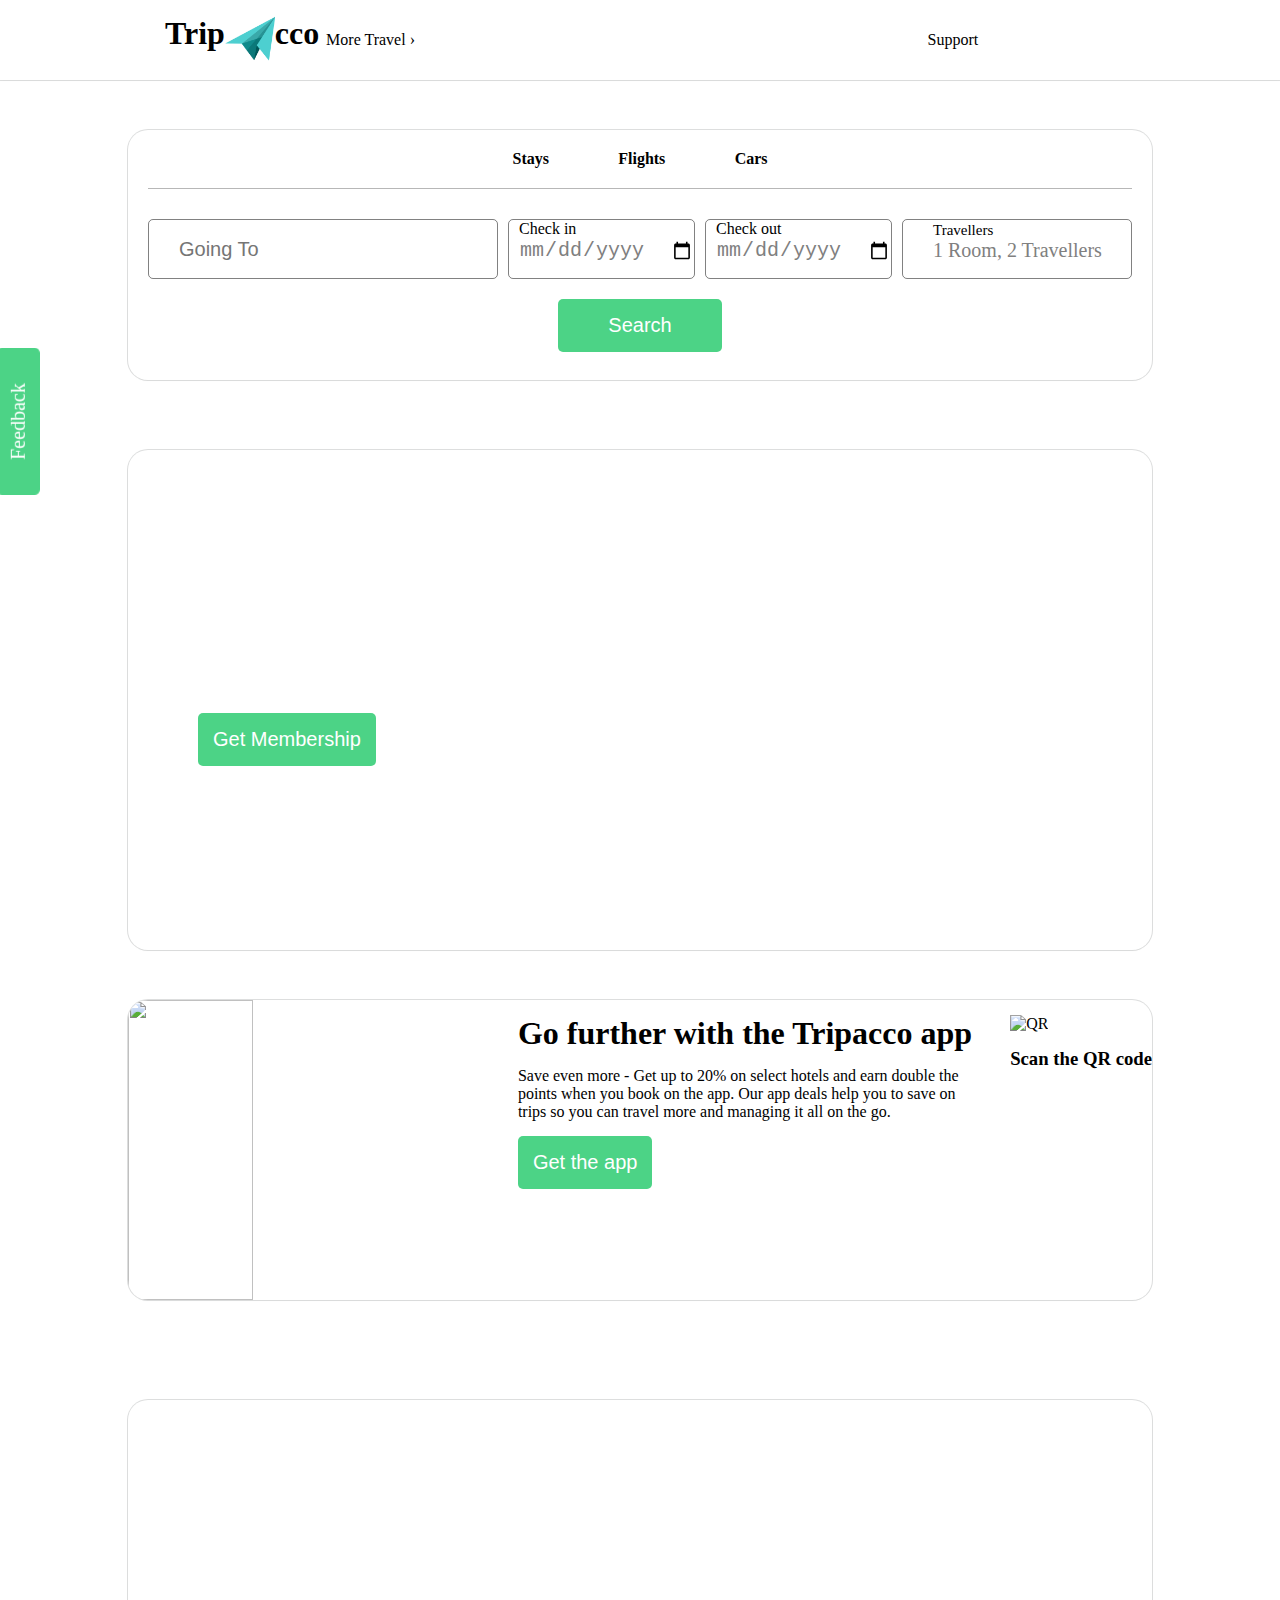
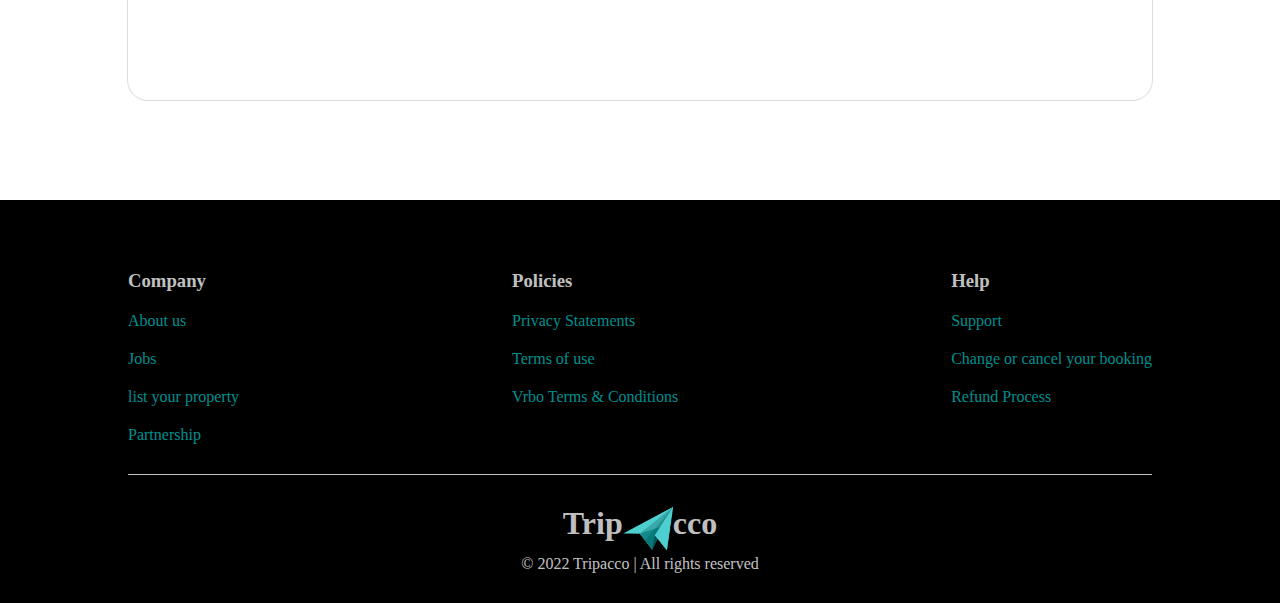
==== commit 2eb0860e: "d-5" ====
--- a/index.html
+++ b/index.html
@@ -7,7 +7,8 @@
         <meta name="viewport" content="width=device-width, initial-scale=1.0">
         <title>Tripacco : Traveling and Lodging</title>
         <link rel="icon" href="logo2.png" />
-        <link rel="stylesheet" href="index.css">
+        <link id="css" rel="stylesheet" href="index.css">
+        <!-- <link rel="stylesheet" href="hotel.css"> -->
         <style>
             #search-box {
                 display: grid;
@@ -76,10 +77,28 @@
                 padding: 20px;
                 padding-left: 27px;
                 font-size: 25px;
-                text-align: center;
+                /* text-align: left; */
                 border-radius: 0px;
-            }
-
+                top: 25px;
+            }
+
+            #trav>div {
+                display: flex;
+                width: 100%;
+                justify-content: space-between;
+                align-items: center;
+                padding-top: 20px;
+            }
+
+            #trav button {
+                padding: 5px;
+            }
+
+            #done {
+                display: block;
+                margin: auto;
+                margin-top: 20px;
+            }
 
             #abc {
                 display: flex;
@@ -91,6 +110,96 @@
 
             #abc:hover {
                 color: black;
+            }
+
+
+            @media all and (min-width:768px) and (max-width:1024px) {
+                #search-box {
+                    grid-template-columns: repeat(2, 1fr);
+                    gap: 8px;
+                }
+
+
+                #body>div:first-child {
+                    height: 380px;
+                }
+
+                #search-box>div:nth-child(1) {
+                    grid-column-start: 1;
+                    grid-column-end: 3;
+
+                }
+
+                #search-box>div:nth-child(2) {
+                    grid-column-start: 1;
+                    grid-column-end: 2;
+
+                }
+
+                #search-box>div:nth-child(3) {
+                    grid-column-start: 2;
+                    grid-column-end: 3;
+
+                }
+
+                #search-box>div:nth-child(4) {
+                    grid-column-start: 1;
+                    grid-column-end: 3;
+
+                }
+            }
+
+
+            @media all and (min-width:320px) and (max-width:767px) {
+                #search-box {
+                    grid-template-columns: repeat(2, 1fr);
+                    gap: 8px;
+                    grid-auto-rows: auto;
+                }
+
+                #search-box~button {
+                    padding: 10px 30px;
+                    margin-top: 10px;
+                }
+
+                #search-box>div {
+                    min-width: 40px;
+                    /* height: auto; */
+                }
+
+                #body>div:first-child {
+                    height: 350px;
+                    box-shadow: none;
+
+                }
+
+                #search-box>div:nth-child(1) {
+                    grid-column-start: 1;
+                    grid-column-end: 3;
+
+                }
+
+                #search-box>div:nth-child(2) {
+                    grid-column-start: 1;
+                    grid-column-end: 2;
+                }
+
+                /* #search-box>div:nth-child(2) input,
+                #search-box>div:nth-child(3) input {
+                    font-size: ;
+                } */
+
+                #search-box>div:nth-child(3) {
+                    grid-column-start: 2;
+                    grid-column-end: 3;
+
+                }
+
+                #search-box>div:nth-child(4) {
+                    grid-column-start: 1;
+                    grid-column-end: 3;
+
+                }
             }
         </style>
 
@@ -196,20 +305,35 @@
 
                             </datalist>
                         </div>
-                        <div>
-                            <input type="date" name="" id="">
-                        </div>
-                        <div>
-                            <input type="date" name="" id="">
+                        <div style="display: block;">
+                            Check in
+                            <input type="date" name="" id="" style="color: gray;">
+                        </div>
+                        <div style="display: block;">
+                            Check out
+                            <input type="date" name="" id="" style="color: gray;">
                         </div>
                         <div id="one" class="dropdown">
                             <div id="abc" onclick="travfunc()" class="click">
                                 <img src="https://mpng.subpng.com/20190404/hgg/kisspng-clip-art-portable-network-graphics-computer-icons-user-svg-png-icon-free-download-14-279-online-5ca6b996b079d2.0608282515544303587229.jpg"
                                     alt="">
-                                <p>Travellers</p>
+                                <div style="font-size: 15px; padding-bottom: 15px;">
+                                    Travellers
+                                    <div style="font-size: 20px;color: gray;">1 Room, <span>2</span> Travellers</div>
+                                    <!-- <input type="text" placeholder="1 Room, 2 Travellers"> -->
+                                </div>
                             </div>
                             <div id="trav" class="dropdown-content">
-
+                                <h3>Travellers</h3>
+                                <h4>Room 1</h4>
+                                <div>
+                                    <p>Adults </p>
+                                    <button id="minus">◀</button>
+                                    <span id="count">0</span>
+                                    <button id="plus">▶</button>
+                                </div>
+                                <p style="text-align: right;font-size: 16px;color: teal;margin-top: 10px;">Add room</p>
+                                <button id="done">Done</button>
                             </div>
                         </div>
                     </div>
@@ -283,6 +407,148 @@
 </html>
 <script src="index.js"></script>
 <script>
-    let searching = document.getElementById("searching");
-
+    let minus = document.getElementById("minus");
+    let plus = document.getElementById("plus");
+    let count = document.getElementById("count");
+    let counter = 0;
+    let done = document.getElementById("done");
+
+    minus.addEventListener("click", () => {
+        counter--;
+        count.innerText = counter;
+    })
+    plus.addEventListener("click", () => {
+        counter++;
+        count.innerText = counter;
+    })
+    let htlarr = [{
+        image: "https://a.travel-assets.com/media/meso_cm/PAPI/Images/hotels/4000000/3860000/3851700/3851663/958ad657_b.jpg",
+        name: "The Leela Palace New Delhi",
+        city: "New Delhi",
+        ratings: 4.5,
+        price: 16351
+    }, {
+        image: "https://a.travel-assets.com/media/meso_cm/PAPI/Images/hotels/10000000/10000000/9994600/9994586/99a27f9a_b.jpg",
+        name: "FabExpress Ivory Pearl",
+        city: "Banglore",
+        ratings: 3.8,
+        price: 7243
+    }, {
+        image: "https://a.travel-assets.com/media/meso_cm/PAPI/Images/hotels/1000000/70000/63600/63545/w2244h1752x0y56-cfe7840c_b.jpg",
+        name: "President - IHCL SeleQtions",
+        city: "Mumbai",
+        ratings: 4.9,
+        price: 12864
+    }, {
+        image: "https://images.trvl-media.com/hotels/2000000/1530000/1528800/1528788/64515cdf.jpg?impolicy=resizecrop&rw=455&ra=fit",
+        name: "Bloom Hotel - Bengaluru Airport",
+        city: "Banglore",
+        ratings: 4.7,
+        price: 19890
+    }, {
+        image: "https://images.trvl-media.com/hotels/90000000/89200000/89195000/89194924/121217d1.jpg?impolicy=resizecrop&rw=455&ra=fit",
+        name: "Hotel Tokas NiwasOpens",
+        city: "New Delhi",
+        ratings: 3.0,
+        price: 9764
+    }, {
+        image: "https://images.trvl-media.com/hotels/10000000/9150000/9141400/9141328/b50c24b2.jpg?impolicy=resizecrop&rw=455&ra=fit",
+        name: "The Westin Mumbai Garden City",
+        city: "Mumbai",
+        ratings: 2.5,
+        price: 7890
+    }, {
+        image: "https://images.trvl-media.com/hotels/32000000/31060000/31054200/31054148/fe5729de.jpg?impolicy=resizecrop&rw=455&ra=fit",
+        name: "Novotel Mumbai Juhu Beach",
+        city: "Mumbai",
+        ratings: 1.9,
+        price: 5463
+    }, {
+        image: "https://images.trvl-media.com/hotels/77000000/76630000/76629300/76629201/023dd309.jpg?impolicy=resizecrop&rw=455&ra=fit",
+        name: "The Sulit Whitefield",
+        city: "Banglore",
+        ratings: 1.7,
+        price: 12987
+    }, {
+        image: "https://images.trvl-media.com/hotels/1000000/980000/974100/974008/4aa18282.jpg?impolicy=resizecrop&rw=455&ra=fit",
+        name: "Trident Bandra Kurla",
+        city: "Mumbai",
+        ratings: 2.9,
+        price: 8639
+    }, {
+        image: "https://a.travel-assets.com/media/meso_cm/PAPI/Images/hotels/3000000/2600000/2593100/2593057/50744d35_b.jpg",
+        name: "Z-HEART HOTEL",
+        city: "New Delhi",
+        ratings: 4.4,
+        price: 5324
+    }, {
+        image: "https://images.trvl-media.com/hotels/7000000/6390000/6382300/6382233/f90787dd.jpg?impolicy=resizecrop&rw=455&ra=fit",
+        name: "Sofitel Mumbai BKC",
+        city: "Mumbai",
+        ratings: 3.7,
+        price: 8950
+    }, {
+        image: "https://images.trvl-media.com/hotels/21000000/20170000/20160800/20160759/e31ef8a9.jpg?impolicy=resizecrop&rw=455&ra=fit",
+        name: "Benaka Suites",
+        city: "Banglore",
+        ratings: 4.5,
+        price: 12560
+    }];
+    let arr = [];
+    for (let i = 0; i < htlarr.length; i++) {
+        arr.push(htlarr[i].city)
+    }
+
+    let css = document.getElementById("css");
+    let srch = document.getElementById("searching");
+    let btn = document.getElementById("btnsrch");
+    btn.addEventListener("click", () => {
+        if (!arr.includes(srch.value)) { alert("not found") } else {
+            let filtered = htlarr.filter((el) => {
+                if (el.city === srch.value) { return true } else { return false }
+            })
+            hotel(filtered);
+        }
+
+
+    })
+    function hotel(htlarr) {
+        document.querySelector("body").innerText = null;
+        // pro.innerText = htlarr.length;
+        htlarr.forEach((e, i) => {
+            let card = document.createElement("div");
+            let image = document.createElement("img");
+            image.setAttribute("src", e.image);
+            // image.style.display = "block"
+            let div = document.createElement("div");
+            let name = document.createElement("h2");
+            name.innerText = e.name;
+            name.setAttribute("id", "a");
+            let city = document.createElement("p");
+            city.innerText = e.city;
+            city.setAttribute("id", "b");
+            let ref = document.createElement("p");
+            ref.innerText = "Fully refundable";
+            ref.style.color = "teal"
+            ref.setAttribute("id", "c");
+            let preprice = document.createElement("del");
+            preprice.innerText = "₹" + (e.price + 1500);
+            preprice.style.color = "grey"
+            preprice.setAttribute("id", "d");
+            let price = document.createElement("h3");
+            price.innerText = "₹" + e.price;
+            price.setAttribute("id", "e");
+            let rating = document.createElement("p");
+            rating.innerText = "⭐ " + e.ratings;
+            rating.setAttribute("id", "f");
+            let btn = document.createElement("button");
+            btn.innerText = "Book Now";
+            btn.setAttribute("id", "g");
+            div.append(name, city, ref, preprice, price, rating, btn)
+            card.append(image, div);
+            document.querySelector("body").append(card);
+        })
+
+        css.setAttribute("href", "hotel.css")
+    }
 </script>--- a/index.css
+++ b/index.css
@@ -311,6 +311,7 @@
     margin-top: 20px;
     padding-top: 10px;
     padding-bottom: 10px;
+    z-index: 1;
 }
 
 .dropdown-content a {
@@ -321,3 +322,144 @@
 .show {
     display: block;
 }
+
+@media all and (min-width:768px) and (max-width:1024px){
+    #nav>div:nth-child(1){
+        margin-left: 65px;
+        width: 37%;
+    }
+    #nav>div:nth-child(2){
+        margin-right: 65px;
+        width: 25%;
+    }
+    #body>div:nth-child(2){
+        height: 350px;
+    }
+    #body>div:nth-child(2)>div{
+        width: 80%;
+    }
+    #body>div:nth-child(2)>div button{
+        margin-left: 0px;
+    }
+    #body>div:nth-child(3){
+        height: 250px;
+    }
+    #body>div:nth-child(3)>div:nth-child(3){
+        display: none;
+    }
+    #body>div:nth-child(3)>div:nth-child(2){
+        width: 70%;
+        padding: 0px 20px 0px 20px;
+    }
+    #body>div:nth-child(3)>div:nth-child(2) >*{
+        margin-bottom: -5px;
+        
+    }
+    #body>div:nth-child(4){
+        height: 250px;
+        padding-top: 200px;
+    }
+    /* #footer>div:first-child{ */
+        /* width: 30%;text-align: center;
+        flex-direction: column; */
+        /* display: grid;
+        grid-template-columns: repeat(3,1fr);
+        column-gap: 40%; */
+    /* } */
+}
+@media all and (min-width:320px) and (max-width:767px){
+    #nav>div:nth-child(1){
+        margin-left: 28px;
+        width: 53%;
+    }
+    #logo {
+        font-size: 13px;
+    }
+    #logo img{
+        width: 30px;
+    }
+    #nav>div:nth-child(1)>div:nth-child(2){display: none;}
+    #nav>div:nth-child(2)>a{display: none;}
+    #nav>div:nth-child(2){
+        margin-right: 28px;
+        width: 20%;
+    }
+    #signin{
+        width: 280px;
+        right: -30px;
+        padding: 10px;
+    }
+    #noti{
+        width: 280px;
+        left: 80px;
+        padding: 10px;
+    }
+    #feedback{
+        font-size: 15px;
+    }
+    #body>div:nth-child(2){
+        height: 400px;padding: 10px;
+    }
+    #body>div:nth-child(2) div{
+        width: 100%;
+        margin-top: 160px;
+        text-align: justify;
+
+    }
+    #body>div:nth-child(2) div h1,#body>div:nth-child(3) h1{
+        font-size: 25px;
+    }
+    #body>div:nth-child(2) div p,#body>div:nth-child(3) p{
+        font-size: 15px;
+    }
+    #body>div:nth-child(2)>div button{
+        /* margin-left: 0px; */
+        padding: 10px;
+        /* margin-top: 0px; */
+        display: block;
+        margin: auto;
+    }
+    #body>div:nth-child(3){
+        height: 470px;
+        display: block;
+        text-align: justify;
+        /* padding-bottom: -80px; */
+    }
+    #body>div:nth-child(3) img{
+        width: 100%;
+        height: 200px;
+        border-top-right-radius: 20px;
+        border-bottom-left-radius: 0px;
+    }
+    #body>div:nth-child(3) button{
+        display: block;
+        margin: auto;
+        padding: 10px;
+        margin-top: 10%;
+    }
+    #body>div:nth-child(3)>div:nth-child(3){
+        display: none;
+    }
+    #body>div:nth-child(3)>div:nth-child(2){
+        width: 100%;
+        padding: 0px 20px 0px 20px;
+    }
+    #body>div:nth-child(3)>div:nth-child(2) >*{
+        margin-bottom: -5px;
+        
+    }
+    #body>div:nth-child(4){
+        height: 250px;
+        text-align: justify;
+        padding: 20px;
+        padding-top: 200px;
+    }
+    #footer>div:first-child{
+         width: 30%;text-align: center;
+        flex-direction: column;
+       
+    }
+    #body>div:nth-child(1)>div:nth-child(1){
+        width: 100%;
+    }
+}
--- a/hotel.css
+++ b/hotel.css
@@ -0,0 +1,116 @@
+body {
+    background-color: azure;
+}
+#nav {
+    background-color: white;
+}
+button {
+    color: white;
+    background-color: rgb(76, 211, 134);
+    padding: 15px;
+    border: 0px;
+    border-radius: 5px;
+    font-size: 20px;
+    cursor: pointer;
+}
+button:hover {
+    background-color: rgb(27, 223, 112);
+}
+body {
+    width: 70%;
+    margin: auto;
+    margin-top: 50px;
+}
+
+#cont>h2 {
+    text-align: center;
+    margin: 50px;
+}
+
+#cont>div:first-child {
+    display: flex;
+    justify-content: space-between;
+}
+
+body>div {
+    height: 300px;
+    display: flex;
+    box-shadow: rgba(100, 100, 111, 0.2) 0px 7px 29px 0px;
+    border-radius: 10px;
+    margin-bottom: 30px;
+    background-color: white;
+}
+
+body>div>img {
+    width: 40%;
+    border-top-left-radius: 10px;
+    border-bottom-left-radius: 10px;
+}
+
+body>div>div {
+    padding: 10px 30px;
+    width: 60%;
+    display: grid;
+    gap: 10px;
+    grid-template-columns: repeat(3, 1fr);
+}
+
+#a {
+    grid-column-start: 1;
+    grid-column-end: 3;
+}
+
+#b {
+    grid-column-start: 1;
+    grid-column-end: 3;
+    grid-row-start: 2;
+    grid-row-end: 3;
+}
+
+#c {
+    grid-column-start: 1;
+    grid-column-end: 3;
+    grid-row-start: 5;
+    grid-row-end: 6;
+}
+
+#g {
+    grid-column-start: 1;
+    grid-column-end: 2;
+    grid-row-start: 6;
+    grid-row-end: 7;
+}
+
+#f {
+    text-align: right;
+    grid-column-start: 3;
+    grid-column-end: 4;
+    grid-row-start: 1;
+    grid-row-end: 2;
+}
+
+#d {
+    text-align: right;
+    grid-column-start: 3;
+    grid-column-end: 4;
+    grid-row-start: 5;
+    grid-row-end: 6;
+}
+
+#e {
+    text-align: right;
+    grid-column-start: 3;
+    grid-column-end: 4;
+    grid-row-start: 6;
+    grid-row-end: 7;
+}
+
+select {
+    width: 48%;
+    height: 50px;
+    text-align: center;
+    border-radius: 10px;
+    border-color: aquamarine;
+    font-size: 20px;
+    color: rgb(10, 205, 140);
+}
